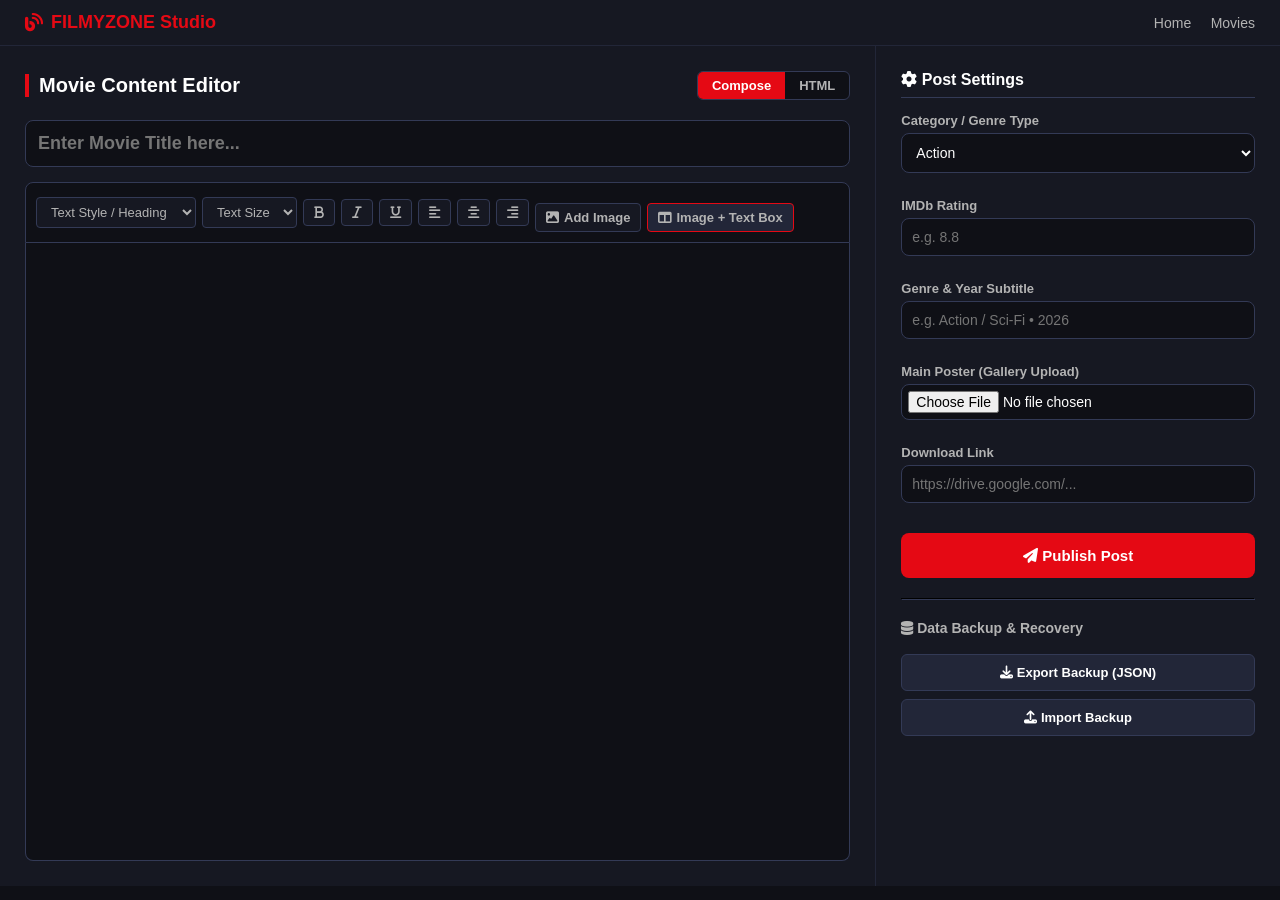
==== frontend/pages/admin.html @ 79d3be0d "Implement data backup and recovery features Added backup and recovery buttons with functionality to " ====
<!DOCTYPE html>
<html lang="en">
<head>
    <meta charset="UTF-8">
    <meta name="viewport" content="width=device-width, initial-scale=1.0">
    <title>Advanced Admin Editor - FILMYZONE</title>
    <link rel="stylesheet" href="../style.css">
    <link rel="stylesheet" href="https://cdnjs.cloudflare.com/ajax/libs/font-awesome/6.4.0/css/all.min.css">
    <style>
        body { background-color: #0f1016; color: #fff; margin: 0; font-family: 'Segoe UI', Tahoma, Geneva, Verdana, sans-serif; }
        
        /* Main Split Layout (~70% and ~30%) */
        .admin-wrapper { display: flex; min-height: calc(100vh - 60px); }
        .editor-container { flex: 7; padding: 25px; background: #161822; border-right: 1px solid #222638; display: flex; flex-direction: column; }
        .sidebar-container { flex: 3; padding: 25px; background: #161822; overflow-y: auto; }
        
        @media(max-width: 900px) {
            .admin-wrapper { flex-direction: column; }
        }

        /* Toolbar styling */
        .toolbar { display: flex; flex-wrap: wrap; gap: 6px; background: #0f1016; padding: 10px; border: 1px solid #333a56; border-radius: 8px 8px 0 0; align-items: center; }
        .toolbar button, .toolbar select, .toolbar label.toolbar-btn { background: #161822; color: #b3b3b3; border: 1px solid #333a56; padding: 6px 10px; border-radius: 4px; cursor: pointer; font-size: 13px; outline: none; display: inline-flex; align-items: center; gap: 5px; }
        .toolbar button:hover, .toolbar select:hover, .toolbar label.toolbar-btn:hover { background: #e50914; color: white; border-color: #e50914; }

        /* Content Editable Area & HTML Textarea */
        .editor-box { flex: 1; min-height: 400px; background: #0f1016; border: 1px solid #333a56; border-top: none; border-radius: 0 0 8px 8px; padding: 15px; color: #fff; outline: none; font-size: 15px; line-height: 1.6; overflow-y: auto; }
        .html-textarea { flex: 1; min-height: 400px; background: #0f1016; border: 1px solid #333a56; border-top: none; border-radius: 0 0 8px 8px; padding: 15px; color: #00ffcc; outline: none; font-size: 14px; font-family: monospace; line-height: 1.6; resize: vertical; display: none; box-sizing: border-box; width: 100%; }

        /* Image Wrapper with Built-in Size Controls */
        .img-wrapper { display: inline-block; margin: 15px 5px; text-align: center; vertical-align: top; max-width: 100%; }
        .img-wrapper img { width: 250px; border-radius: 6px; display: block; border: 2px solid #333a56; }
        .img-controls-bar { background: #222638; padding: 4px 8px; border-radius: 0 0 6px 6px; display: flex; gap: 4px; justify-content: center; border: 1px solid #333a56; border-top: none; }
        .img-controls-bar button { background: #161822; color: #fff; border: 1px solid #333a56; padding: 2px 6px; font-size: 11px; border-radius: 3px; cursor: pointer; }
        .img-controls-bar button:hover { background: #e50914; }

        /* Side by Side Box styling inside editor */
        .side-box-container { display: flex; gap: 15px; align-items: flex-start; margin: 15px 0; background: #10121a; padding: 12px; border: 1px dashed #333a56; border-radius: 8px; position: relative; }
        .side-box-img-area { flex: 1; min-width: 120px; max-width: 180px; text-align: center; }
        .side-box-img-area img { width: 100%; border-radius: 6px; display: block; border: 1px solid #333a56; }
        .side-box-text { flex: 2; outline: none; min-height: 120px; font-size: 14px; }

        /* Sidebar Form Controls */
        .form-control { width: 100%; background: #0f1016; border: 1px solid #333a56; padding: 10px; border-radius: 8px; color: white; outline: none; font-size: 14px; margin-top: 5px; margin-bottom: 15px; box-sizing: border-box; }
        .form-control:focus { border-color: #e50914; }
        label { color: #b3b3b3; font-size: 13px; font-weight: 600; display: block; margin-top: 10px; }
        
        .btn-publish { width: 100%; background: #e50914; color: white; border: none; padding: 14px; border-radius: 8px; font-weight: bold; font-size: 15px; cursor: pointer; margin-top: 15px; }
        .btn-publish:hover { background: #b20710; }
        
        /* Backup Buttons Styling */
        .btn-backup { width: 100%; background: #222638; color: #fff; border: 1px solid #333a56; padding: 10px; border-radius: 6px; font-size: 13px; cursor: pointer; margin-top: 8px; font-weight: 600; }
        .btn-backup:hover { background: #333a56; }

        .preview-img { width: 90px; height: 120px; object-fit: cover; border-radius: 6px; margin-top: 5px; display: none; border: 1px solid #333a56; }
    </style>
</head>
<body>
    <!-- Header Navbar -->
    <header style="display:flex; justify-content:space-between; align-items:center; padding: 12px 25px; background:#161822; border-bottom:1px solid #222638;">
        <div class="logo" style="color:#e50914; font-weight:bold; font-size:18px;"><i class="fa-solid fa-blog"></i> FILMYZONE Studio</div>
        <div>
            <a href="../index.html" style="color:#b3b3b3; text-decoration:none; margin-right:15px; font-size:14px;">Home</a>
            <a href="movies.html" style="color:#b3b3b3; text-decoration:none; font-size:14px;">Movies</a>
        </div>
    </header>

    <!-- Main Split Layout Wrapper -->
    <div class="admin-wrapper">
        
        <!-- LEFT SIDE: ~70% Editor Workspace -->
        <div class="editor-container">
            <div style="display: flex; justify-content: space-between; align-items: center; margin-bottom: 15px;">
                <h2 style="font-size: 20px; margin: 0; border-left: 4px solid #e50914; padding-left: 10px;">Movie Content Editor</h2>
                <!-- Compose / HTML View Toggle Tabs -->
                <div style="display: flex; background: #0f1016; border: 1px solid #333a56; border-radius: 6px; overflow: hidden;">
                    <button type="button" id="tabCompose" onclick="switchView('compose')" style="background: #e50914; color: white; border: none; padding: 6px 14px; font-size: 13px; cursor: pointer; font-weight: 600;">Compose</button>
                    <button type="button" id="tabHtml" onclick="switchView('html')" style="background: transparent; color: #b3b3b3; border: none; padding: 6px 14px; font-size: 13px; cursor: pointer; font-weight: 600;">HTML</button>
                </div>
            </div>
            
            <input type="text" id="postTitle" class="form-control" placeholder="Enter Movie Title here..." style="font-size: 18px; padding: 12px; font-weight: bold;">

            <!-- Advanced Formatting Toolbar -->
            <div id="formattingToolbar" class="toolbar">
                <select onchange="applyHeading(this.value); this.selectedIndex=0;">
                    <option value="">Text Style / Heading</option>
                    <option value="p">Normal Paragraph</option>
                    <option value="H1">Heading 1 (Bada)</option>
                    <option value="H2">Heading 2 (Medium)</option>
                    <option value="H3">Heading 3 (Chhota)</option>
                </select>

                <select onchange="changeTextSize(this.value); this.selectedIndex=0;">
                    <option value="">Text Size</option>
                    <option value="12px">12px</option>
                    <option value="16px">16px</option>
                    <option value="20px">20px</option>
                    <option value="24px">24px</option>
                    <option value="30px">30px</option>
                </select>

                <button type="button" onclick="formatDoc('bold')"><i class="fa-solid fa-bold"></i></button>
                <button type="button" onclick="formatDoc('italic')"><i class="fa-solid fa-italic"></i></button>
                <button type="button" onclick="formatDoc('underline')"><i class="fa-solid fa-underline"></i></button>
                
                <button type="button" onclick="formatDoc('justifyLeft')" title="Align Left"><i class="fa-solid fa-align-left"></i></button>
                <button type="button" onclick="formatDoc('justifyCenter')" title="Align Center"><i class="fa-solid fa-align-center"></i></button>
                <button type="button" onclick="formatDoc('justifyRight')" title="Align Right"><i class="fa-solid fa-align-right"></i></button>

                <label class="toolbar-btn" onclick="saveCurrentSelection()">
                    <i class="fa-solid fa-image"></i> Add Image
                    <input type="file" accept="image/*" style="display:none;" onchange="insertGalleryImage(event)">
                </label>

                <label class="toolbar-btn" style="background: #222638; border-color: #e50914;" onclick="saveCurrentSelection()">
                    <i class="fa-solid fa-columns"></i> Image + Text Box
                    <input type="file" accept="image/*" style="display:none;" onchange="insertSideBox(event)">
                </label>
            </div>

            <!-- Editable Typing Box (Compose View) -->
            <div id="editorContent" class="editor-box" contenteditable="true" placeholder="Yahan movie ki details likhein..." onmouseup="saveCurrentSelection()" onkeyup="saveCurrentSelection()"></div>
            
            <!-- Raw HTML Code Editor (HTML View) -->
            <textarea id="htmlEditor" class="html-textarea" placeholder="HTML code yahan dikhega aur aap edit kar sakte hain..."></textarea>
        </div>

        <!-- RIGHT SIDE: ~30% Sidebar Settings -->
        <div class="sidebar-container">
            <h3 style="font-size: 16px; margin-bottom: 15px; color: #fff; border-bottom: 1px solid #333a56; padding-bottom: 8px;"><i class="fa-solid fa-gear"></i> Post Settings</h3>

            <label>Category / Genre Type</label>
            <select id="movieCategory" class="form-control">
                <option value="action">Action</option>
                <option value="sci-fi">Sci-Fi</option>
                <option value="drama">Drama</option>
                <option value="horror">Horror</option>
            </select>

            <label>IMDb Rating</label>
            <input type="text" id="movieRating" class="form-control" placeholder="e.g. 8.8">

            <label>Genre & Year Subtitle</label>
            <input type="text" id="movieGenre" class="form-control" placeholder="e.g. Action / Sci-Fi • 2026">

            <label>Main Poster (Gallery Upload)</label>
            <input type="file" class="form-control" accept="image/*" onchange="previewMainPoster(event)" style="padding: 6px;">
            <img id="posterPreview" class="preview-img" alt="Poster Preview">
            <input type="hidden" id="moviePosterBase64">

            <label>Download Link</label>
            <input type="url" id="movieLink" class="form-control" placeholder="https://drive.google.com/...">

            <button type="button" class="btn-publish" onclick="publishPost()"><i class="fa-solid fa-paper-plane"></i> Publish Post</button>

            <!-- Data Backup & Recovery Section -->
            <hr style="border-color: #333a56; margin: 20px 0;">
            <h4 style="font-size: 14px; color: #b3b3b3; margin-bottom: 10px;"><i class="fa-solid fa-database"></i> Data Backup & Recovery</h4>
            <button type="button" class="btn-backup" onclick="exportBackup()"><i class="fa-solid fa-download"></i> Export Backup (JSON)</button>
            <button type="button" class="btn-backup" onclick="document.getElementById('importFile').click()"><i class="fa-solid fa-upload"></i> Import Backup</button>
            <input type="file" id="importFile" style="display:none" accept=".json" onchange="importBackup(event)">
        </div>

    </div>

    <script>
        let savedRange = null;
        let currentView = 'compose';

        function switchView(view) {
            const editor = document.getElementById('editorContent');
            const htmlArea = document.getElementById('htmlEditor');
            const toolbar = document.getElementById('formattingToolbar');
            const tabCompose = document.getElementById('tabCompose');
            const tabHtml = document.getElementById('tabHtml');

            if (view === 'html') {
                htmlArea.value = editor.innerHTML;
                editor.style.display = 'none';
                htmlArea.style.display = 'block';
                toolbar.style.display = 'none';
                
                tabHtml.style.background = '#e50914';
                tabHtml.style.color = '#fff';
                tabCompose.style.background = 'transparent';
                tabCompose.style.color = '#b3b3b3';
                currentView = 'html';
            } else {
                editor.innerHTML = htmlArea.value;
                htmlArea.style.display = 'none';
                editor.style.display = 'block';
                toolbar.style.display = 'flex';
                
                tabCompose.style.background = '#e50914';
                tabCompose.style.color = '#fff';
                tabHtml.style.background = 'transparent';
                tabHtml.style.color = '#b3b3b3';
                currentView = 'compose';
            }
        }

        function saveCurrentSelection() {
            if (currentView !== 'compose') return;
            const selection = window.getSelection();
            if (selection.rangeCount > 0) {
                const range = selection.getRangeAt(0);
                if (document.getElementById('editorContent').contains(range.commonAncestorContainer)) {
                    savedRange = range;
                }
            }
        }

        function restoreSelectionAndInsert(htmlString) {
            const editor = document.getElementById('editorContent');
            editor.focus();
            const selection = window.getSelection();
            
            if (savedRange) {
                selection.removeAllRanges();
                selection.addRange(savedRange);
            } else {
                const range = document.createRange();
                range.selectNodeContents(editor);
                range.collapse(false);
                selection.removeAllRanges();
                selection.addRange(range);
            }

            if (document.queryCommandSupported('insertHTML')) {
                document.execCommand('insertHTML', false, htmlString);
            } else {
                const range = selection.getRangeAt(0);
                const el = document.createElement('div');
                el.innerHTML = htmlString;
                const frag = document.createDocumentFragment();
                let node;
                while ((node = el.firstChild)) {
                    frag.appendChild(node);
                }
                range.deleteContents();
                range.insertNode(frag);
            }
            saveCurrentSelection();
        }

        function formatDoc(cmd, value = null) {
            document.execCommand(cmd, false, value);
        }

        function applyHeading(tag) {
            if (!tag) return;
            document.execCommand('formatBlock', false, '<' + tag + '>');
        }

        function changeTextSize(size) {
            if (!size) return;
            const selection = window.getSelection();
            if (!selection.rangeCount) return;
            const range = selection.getRangeAt(0);
            const span = document.createElement('span');
            span.style.fontSize = size;
            try {
                span.appendChild(range.extractContents());
                range.insertNode(span);
                selection.removeAllRanges();
                selection.addRange(range);
            } catch(e) {
                document.execCommand('fontSize', false, '4');
            }
        }

        function insertGalleryImage(event) {
            const file = event.target.files[0];
            if (file) {
                const reader = new FileReader();
                reader.onload = function(e) {
                    const base64 = e.target.result;
                    const wrapperHtml = `
                        <div class="img-wrapper" contenteditable="false">
                            <img src="${base64}" alt="Image">
                            <div class="img-controls-bar">
                                <button type="button" onclick="changeImgSize(this, '150px')">Small</button>
                                <button type="button" onclick="changeImgSize(this, '280px')">Med</button>
                                <button type="button" onclick="changeImgSize(this, '100%')">Full</button>
                                <button type="button" onclick="this.closest('.img-wrapper').remove()" style="color:#ff4d4d;"><i class="fa-solid fa-trash"></i></button>
                            </div>
                        </div><p><br></p>
                    `;
                    restoreSelectionAndInsert(wrapperHtml);
                };
                reader.readAsDataURL(file);
            }
        }

        function changeImgSize(btn, widthVal) {
            const wrapper = btn.closest('.img-wrapper');
            const img = wrapper.querySelector('img');
            if(widthVal === '100%') {
                img.style.width = '100%';
            } else {
                img.style.width = widthVal;
            }
        }

        function insertSideBox(event) {
            const file = event.target.files[0];
            if (file) {
                const reader = new FileReader();
                reader.onload = function(e) {
                    const base64 = e.target.result;
                    const sideBoxHtml = `
                        <div class="side-box-container" contenteditable="false">
                            <div class="side-box-img-area">
                                <img src="${base64}" alt="Movie Poster" style="width: 130px;">
                                <div class="img-controls-bar">
                                    <button type="button" onclick="changeSideBoxImgSize(this, '90px')">S</button>
                                    <button type="button" onclick="changeSideBoxImgSize(this, '130px')">M</button>
                                    <button type="button" onclick="changeSideBoxImgSize(this, '100%')">Full</button>
                                </div>
                            </div>
                            <div class="side-box-text" contenteditable="true">
                                <p><strong>Movie Name:</strong> </p>
                                <p><strong>Release Year:</strong> </p>
                                <p><strong>Genre:</strong> </p>
                            </div>
                            <button type="button" onclick="this.closest('.side-box-container').remove()" style="position: absolute; top: 8px; right: 8px; background: #e50914; color: #fff; border: none; padding: 2px 6px; border-radius: 4px; cursor: pointer; font-size: 11px;"><i class="fa-solid fa-trash"></i></button>
                        </div><p><br></p>
                    `;
                    restoreSelectionAndInsert(sideBoxHtml);
                };
                reader.readAsDataURL(file);
            }
        }

        function changeSideBoxImgSize(btn, widthVal) {
            const container = btn.closest('.side-box-img-area');
            const img = container.querySelector('img');
            img.style.width = widthVal;
        }

        function previewMainPoster(event) {
            const file = event.target.files[0];
            if (file) {
                const reader = new FileReader();
                reader.onload = function(e) {
                    const base64 = e.target.result;
                    document.getElementById('moviePosterBase64').value = base64;
                    const preview = document.getElementById('posterPreview');
                    preview.src = base64;
                    preview.style.display = 'block';
                };
                reader.readAsDataURL(file);
            }
        }

        function publishPost() {
            const title = document.getElementById('postTitle').value;
            const category = document.getElementById('movieCategory').value;
            const rating = document.getElementById('movieRating').value;
            const genre = document.getElementById('movieGenre').value;
            const poster = document.getElementById('moviePosterBase64').value;
            const link = document.getElementById('movieLink').value;
            
            const description = currentView === 'html' 
                ? document.getElementById('htmlEditor').value 
                : document.getElementById('editorContent').innerHTML;

            if (!title || !poster || !link) {
                alert('Kripya Title, Main Poster aur Download Link zaroor bharein!');
                return;
            }

            const movieData = {
                title,
                category,
                rating: rating || '8.0',
                genre: genre || 'Movie • 2026',
                poster,
                link,
                description
            };

            let movies = JSON.parse(localStorage.getItem('filmyzone_movies')) || [];
            movies.push(movieData);
            localStorage.setItem('filmyzone_movies', JSON.stringify(movies));

            alert('Movie post safaltapoorvak publish ho gayi hai!');
            window.location.href = 'movies.html';
        }

        // Export Backup JSON
        function exportBackup() {
            const data = localStorage.getItem('filmyzone_movies') || '[]';
            const blob = new Blob([data], { type: 'application/json' });
            const url = URL.createObjectURL(blob);
            const a = document.createElement('a');
            a.href = url;
            a.download = 'filmyzone_backup.json';
            a.click();
        }

        // Import Backup JSON
        function importBackup(event) {
            const file = event.target.files[0];
            if (file) {
                const reader = new FileReader();
                reader.onload = function(e) {
                    try {
                        JSON.parse(e.target.result);
                        localStorage.setItem('filmyzone_movies', e.target.result);
                        alert('Backup successfully restore ho gaya hai!');
                        location.reload();
                    } catch (err) {
                        alert('Invalid JSON backup file!');
                    }
                };
                reader.readAsText(file);
            }
        }
    </script>
</body>
</html>
---- frontend/style.css ----
* {
    margin: 0;
    padding: 0;
    box-sizing: border-box;
    font-family: 'Segoe UI', Tahoma, Geneva, Verdana, sans-serif;
    scroll-behavior: smooth;
}

body {
    background-color: #0f1016;
    color: #ffffff;
    min-height: 100vh;
    display: flex;
    flex-direction: column;
}

/* Header */
header {
    display: flex;
    justify-content: space-between;
    align-items: center;
    padding: 15px 5%;
    background-color: #161822;
    border-bottom: 1px solid #222638;
    position: sticky;
    top: 0;
    z-index: 100;
}

.logo {
    font-size: 22px;
    font-weight: bold;
    color: #e50914;
    display: flex;
    align-items: center;
    gap: 8px;
}

nav {
    display: flex;
    gap: 25px;
}

nav a {
    text-decoration: none;
    color: #b3b3b3;
    font-weight: 500;
    font-size: 15px;
    transition: color 0.3s;
}

nav a:hover, nav a.active {
    color: #ffffff;
}

.search-box {
    display: flex;
    background: #222638;
    border-radius: 30px;
    overflow: hidden;
    border: 1px solid #333a56;
}

.search-box input {
    background: transparent;
    border: none;
    padding: 8px 12px;
    color: #fff;
    outline: none;
    font-size: 13px;
    width: 150px;
}

.search-box button {
    background: #e50914;
    border: none;
    color: white;
    padding: 0 12px;
    cursor: pointer;
}

.hamburger {
    display: none;
    font-size: 22px;
    cursor: pointer;
    color: white;
}

/* Hero Section */
.hero {
    background: linear-gradient(rgba(15, 16, 22, 0.6), rgba(15, 16, 22, 0.9)), url('https://images.unsplash.com/photo-1489599849927-2ee91cede3ba?auto=format&fit=crop&q=80&w=1600') no-repeat center center/cover;
    padding: 80px 5%;
    text-align: center;
}

.hero-content h1 {
    font-size: 36px;
    margin-bottom: 12px;
}

.hero-content p {
    font-size: 15px;
    color: #b3b3b3;
    max-width: 550px;
    margin: 0 auto 20px auto;
}

.btn-primary {
    background-color: #e50914;
    color: white;
    padding: 10px 25px;
    border-radius: 25px;
    text-decoration: none;
    font-weight: 600;
    display: inline-flex;
    align-items: center;
    gap: 8px;
    border: none;
    cursor: pointer;
    transition: background 0.3s;
}

.btn-primary:hover {
    background-color: #b20710;
}

/* Sections Common */
section {
    padding: 40px 5%;
}

h2 {
    font-size: 24px;
    margin-bottom: 20px;
    border-left: 4px solid #e50914;
    padding-left: 12px;
}

/* Filters */
.filter-buttons {
    display: flex;
    gap: 10px;
    margin-bottom: 25px;
    flex-wrap: wrap;
}

.filter-btn {
    background: #161822;
    border: 1px solid #333a56;
    color: #b3b3b3;
    padding: 6px 16px;
    border-radius: 20px;
    cursor: pointer;
    font-size: 13px;
    transition: all 0.3s;
}

.filter-btn:hover, .filter-btn.active {
    background: #e50914;
    color: white;
    border-color: #e50914;
}

/* Movie Grid */
.movie-grid {
    display: grid;
    grid-template-columns: repeat(auto-fill, minmax(200px, 1fr));
    gap: 20px;
}

.movie-card {
    background: #161822;
    border-radius: 10px;
    overflow: hidden;
    border: 1px solid #222638;
    transition: transform 0.3s;
}

.movie-card:hover {
    transform: translateY(-5px);
}

.movie-poster {
    position: relative;
    height: 260px;
}

.movie-poster img {
    width: 100%;
    height: 100%;
    object-fit: cover;
}

.rating {
    position: absolute;
    top: 8px;
    right: 8px;
    background: rgba(0, 0, 0, 0.75);
    padding: 3px 6px;
    border-radius: 4px;
    font-size: 12px;
    color: #ffc107;
}

.movie-info {
    padding: 12px;
}

.movie-info h3 {
    font-size: 15px;
    margin-bottom: 4px;
    white-space: nowrap;
    overflow: hidden;
    text-overflow: ellipsis;
}

.genre {
    font-size: 11px;
    color: #8c93a8;
    margin-bottom: 12px;
}

.btn-download {
    width: 100%;
    background: #222638;
    color: white;
    border: 1px solid #333a56;
    padding: 8px;
    border-radius: 5px;
    cursor: pointer;
    font-weight: 600;
    font-size: 13px;
    display: flex;
    align-items: center;
    justify-content: center;
    gap: 6px;
    transition: background 0.3s;
}

.btn-download:hover {
    background: #e50914;
}

/* Genres Section */
.genre-grid {
    display: grid;
    grid-template-columns: repeat(auto-fill, minmax(140px, 1fr));
    gap: 15px;
}

.genre-card {
    background: #161822;
    border: 1px solid #333a56;
    padding: 20px;
    border-radius: 10px;
    text-align: center;
    font-weight: 600;
    cursor: pointer;
    display: flex;
    flex-direction: column;
    align-items: center;
    gap: 8px;
    transition: background 0.3s, border-color 0.3s;
}

.genre-card:hover {
    background: #222638;
    border-color: #e50914;
    color: #e50914;
}

/* Contact Section */
.contact-section {
    max-width: 600px;
    margin: 0 auto;
    width: 100%;
}

.contact-form {
    display: flex;
    flex-direction: column;
    gap: 15px;
}

.contact-form input, .contact-form textarea {
    background: #161822;
    border: 1px solid #333a56;
    padding: 12px;
    border-radius: 8px;
    color: white;
    outline: none;
    font-size: 14px;
}

.contact-form input:focus, .contact-form textarea:focus {
    border-color: #e50914;
}

/* Modal */
.modal {
    display: none;
    position: fixed;
    z-index: 1000;
    left: 0;
    top: 0;
    width: 100%;
    height: 100%;
    background-color: rgba(0,0,0,0.8);
    align-items: center;
    justify-content: center;
}

.modal-content {
    background: #161822;
    border: 1px solid #333a56;
    padding: 25px;
    border-radius: 12px;
    width: 90%;
    max-width: 400px;
    position: relative;
    text-align: center;
}

.close-btn {
    position: absolute;
    top: 12px;
    right: 18px;
    font-size: 22px;
    cursor: pointer;
    color: #b3b3b3;
}

.close-btn:hover {
    color: white;
}

.download-options {
    display: flex;
    flex-direction: column;
    gap: 10px;
    margin-top: 15px;
}

.server-btn {
    background: #222638;
    color: white;
    padding: 10px;
    border-radius: 6px;
    text-decoration: none;
    font-weight: 600;
    font-size: 14px;
    border: 1px solid #333a56;
    display: flex;
    align-items: center;
    justify-content: center;
    gap: 8px;
}

.server-btn:hover {
    background: #e50914;
}

/* Footer */
footer {
    background: #161822;
    text-align: center;
    padding: 15px;
    border-top: 1px solid #222638;
    color: #8c93a8;
    font-size: 13px;
    margin-top: auto;
}

/* Responsive Side-by-Side Box Styles for Detail Page */
.side-box-container {
    display: flex;
    gap: 15px;
    align-items: flex-start;
    margin: 15px 0;
    background: #10121a;
    padding: 12px;
    border: 1px solid #333a56;
    border-radius: 8px;
    position: relative;
    box-sizing: border-box;
    width: 100%;
}

.side-box-img-area {
    flex: 1;
    min-width: 120px;
    max-width: 180px;
    text-align: center;
}

.side-box-img-area img {
    width: 100%;
    border-radius: 6px;
    display: block;
    border: 1px solid #333a56;
}

.side-box-text {
    flex: 2;
    outline: none;
    min-height: 120px;
    font-size: 14px;
    word-break: break-word;
}

/* Responsive Menu & Mobile Layout Fixes */
@media (max-width: 768px) {
    nav {
        display: none;
        flex-direction: column;
        position: absolute;
        top: 60px;
        left: 0;
        width: 100%;
        background: #161822;
        padding: 20px;
        border-bottom: 1px solid #222638;
        gap: 15px;
        text-align: center;
    }
    nav.active {
        display: flex;
    }
    .hamburger {
        display: block;
    }
    .search-box input {
        width: 110px;
    }

    /* Automatically stack Side-by-Side Box on mobile screens */
    .side-box-container {
        flex-direction: column;
        align-items: center;
        text-align: center;
    }
    
    .side-box-img-area {
        max-width: 200px;
        width: 100%;
        margin-bottom: 10px;
    }

    .side-box-text {
        width: 100%;
        text-align: left;
    }
}
/* Mobile Sliding Sidebar Drawer Styling */
.mobile-sidebar {
    position: fixed;
    top: 0;
    left: -280px;
    width: 280px;
    height: 100%;
    background: #161822;
    z-index: 1000;
    transition: left 0.3s ease;
    box-shadow: 5px 0 15px rgba(0,0,0,0.6);
    display: flex;
    flex-direction: column;
    border-right: 1px solid #222638;
}

.mobile-sidebar.active {
    left: 0;
}

.sidebar-header {
    display: flex;
    justify-content: space-between;
    align-items: center;
    padding: 20px;
    border-bottom: 1px solid #222638;
}

.close-sidebar {
    font-size: 28px;
    cursor: pointer;
    color: #b3b3b3;
    line-height: 1;
}

.close-sidebar:hover {
    color: #fff;
}

.sidebar-links {
    display: flex;
    flex-direction: column;
    padding: 20px;
    gap: 12px;
}

.sidebar-links a {
    text-decoration: none;
    color: #b3b3b3;
    font-size: 15px;
    font-weight: 500;
    display: flex;
    align-items: center;
    gap: 14px;
    padding: 12px 15px;
    border-radius: 8px;
    transition: background 0.2s, color 0.2s;
}

.sidebar-links a i {
    width: 20px;
    color: #e50914;
}

.sidebar-links a:hover, .sidebar-links a.active {
    background: #222638;
    color: #fff;
}

/* Background Backdrop Overlay */
.sidebar-overlay {
    position: fixed;
    top: 0;
    left: 0;
    width: 100%;
    height: 100%;
    background: rgba(0, 0, 0, 0.7);
    z-index: 999;
    display: none;
    backdrop-filter: blur(2px);
}

.sidebar-overlay.active {
    display: block;
}
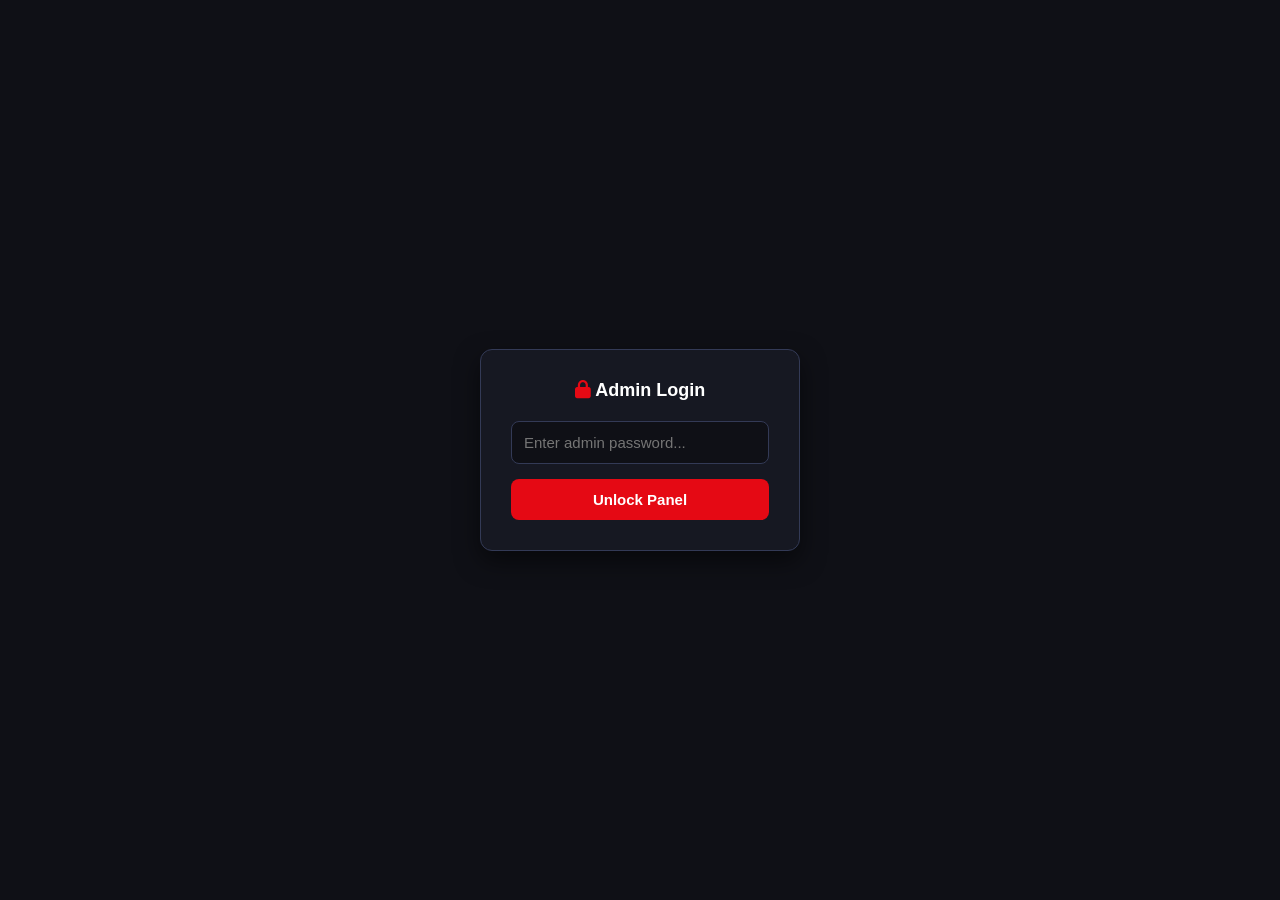
==== commit b11260b0: "Implement password protection for admin panel Added a password protection overlay for admin access a" ====
--- a/frontend/pages/admin.html
+++ b/frontend/pages/admin.html
@@ -3,14 +3,59 @@
 <head>
     <meta charset="UTF-8">
     <meta name="viewport" content="width=device-width, initial-scale=1.0">
-    <title>Advanced Admin Editor - FILMYZONE</title>
+    <title>Secure Admin Panel - FILMYZONE</title>
     <link rel="stylesheet" href="../style.css">
     <link rel="stylesheet" href="https://cdnjs.cloudflare.com/ajax/libs/font-awesome/6.4.0/css/all.min.css">
     <style>
         body { background-color: #0f1016; color: #fff; margin: 0; font-family: 'Segoe UI', Tahoma, Geneva, Verdana, sans-serif; }
         
+        /* Password Lock Overlay */
+        #authOverlay {
+            position: fixed;
+            top: 0; left: 0; width: 100%; height: 100%;
+            background: #0f1016;
+            z-index: 9999;
+            display: flex;
+            justify-content: center;
+            align-items: center;
+        }
+        .auth-box {
+            background: #161822;
+            padding: 30px;
+            border-radius: 12px;
+            border: 1px solid #333a56;
+            width: 320px;
+            text-align: center;
+            box-shadow: 0 10px 25px rgba(0,0,0,0.5);
+        }
+        .auth-box h3 { margin-bottom: 20px; color: #fff; font-size: 18px; }
+        .auth-box input {
+            width: 100%;
+            background: #0f1016;
+            border: 1px solid #333a56;
+            padding: 12px;
+            border-radius: 8px;
+            color: white;
+            outline: none;
+            font-size: 15px;
+            margin-bottom: 15px;
+            box-sizing: border-box;
+        }
+        .auth-box button {
+            width: 100%;
+            background: #e50914;
+            color: white;
+            border: none;
+            padding: 12px;
+            border-radius: 8px;
+            font-weight: bold;
+            cursor: pointer;
+            font-size: 15px;
+        }
+        .auth-box button:hover { background: #b20710; }
+
         /* Main Split Layout (~70% and ~30%) */
-        .admin-wrapper { display: flex; min-height: calc(100vh - 60px); }
+        .admin-wrapper { display: flex; min-height: calc(100vh - 60px); display: none; }
         .editor-container { flex: 7; padding: 25px; background: #161822; border-right: 1px solid #222638; display: flex; flex-direction: column; }
         .sidebar-container { flex: 3; padding: 25px; background: #161822; overflow-y: auto; }
         
@@ -48,7 +93,6 @@
         .btn-publish { width: 100%; background: #e50914; color: white; border: none; padding: 14px; border-radius: 8px; font-weight: bold; font-size: 15px; cursor: pointer; margin-top: 15px; }
         .btn-publish:hover { background: #b20710; }
         
-        /* Backup Buttons Styling */
         .btn-backup { width: 100%; background: #222638; color: #fff; border: 1px solid #333a56; padding: 10px; border-radius: 6px; font-size: 13px; cursor: pointer; margin-top: 8px; font-weight: 600; }
         .btn-backup:hover { background: #333a56; }
 
@@ -56,6 +100,17 @@
     </style>
 </head>
 <body>
+
+    <!-- Password Lock Screen Overlay -->
+    <div id="authOverlay">
+        <div class="auth-box">
+            <h3><i class="fa-solid fa-lock" style="color: #e50914;"></i> Admin Login</h3>
+            <input type="password" id="adminPassInput" placeholder="Enter admin password..." onkeydown="if(event.key === 'Enter') verifyPassword()">
+            <button onclick="verifyPassword()">Unlock Panel</button>
+            <p id="errorMsg" style="color: #ff4d4d; font-size: 12px; margin-top: 10px; display: none;">Galat password! Dubara koshish karein.</p>
+        </div>
+    </div>
+
     <!-- Header Navbar -->
     <header style="display:flex; justify-content:space-between; align-items:center; padding: 12px 25px; background:#161822; border-bottom:1px solid #222638;">
         <div class="logo" style="color:#e50914; font-weight:bold; font-size:18px;"><i class="fa-solid fa-blog"></i> FILMYZONE Studio</div>
@@ -66,7 +121,7 @@
     </header>
 
     <!-- Main Split Layout Wrapper -->
-    <div class="admin-wrapper">
+    <div class="admin-wrapper" id="adminWrapper">
         
         <!-- LEFT SIDE: ~70% Editor Workspace -->
         <div class="editor-container">
@@ -165,6 +220,33 @@
     </div>
 
     <script>
+        // --- PASSWORD PROTECTION CHECK ---
+        const ADMIN_PASSWORD = "admin123"; // Aap yahan apna password change kar sakte hain
+
+        window.addEventListener('DOMContentLoaded', () => {
+            if (sessionStorage.getItem('filmyzone_admin_logged') === 'true') {
+                unlockAdminPanel();
+            }
+        });
+
+        function verifyPassword() {
+            const inputVal = document.getElementById('adminPassInput').value;
+            const errorMsg = document.getElementById('errorMsg');
+
+            if (inputVal === ADMIN_PASSWORD) {
+                sessionStorage.setItem('filmyzone_admin_logged', 'true');
+                unlockAdminPanel();
+            } else {
+                errorMsg.style.display = 'block';
+            }
+        }
+
+        function unlockAdminPanel() {
+            document.getElementById('authOverlay').style.display = 'none';
+            document.getElementById('adminWrapper').style.display = 'flex';
+        }
+
+        // --- EDITOR LOGIC ---
         let savedRange = null;
         let currentView = 'compose';
 
@@ -386,7 +468,7 @@
             localStorage.setItem('filmyzone_movies', JSON.stringify(movies));
 
             alert('Movie post safaltapoorvak publish ho gayi hai!');
-            window.location.href = 'movies.html';
+            window.location.href = '../index.html';
         }
 
         // Export Backup JSON
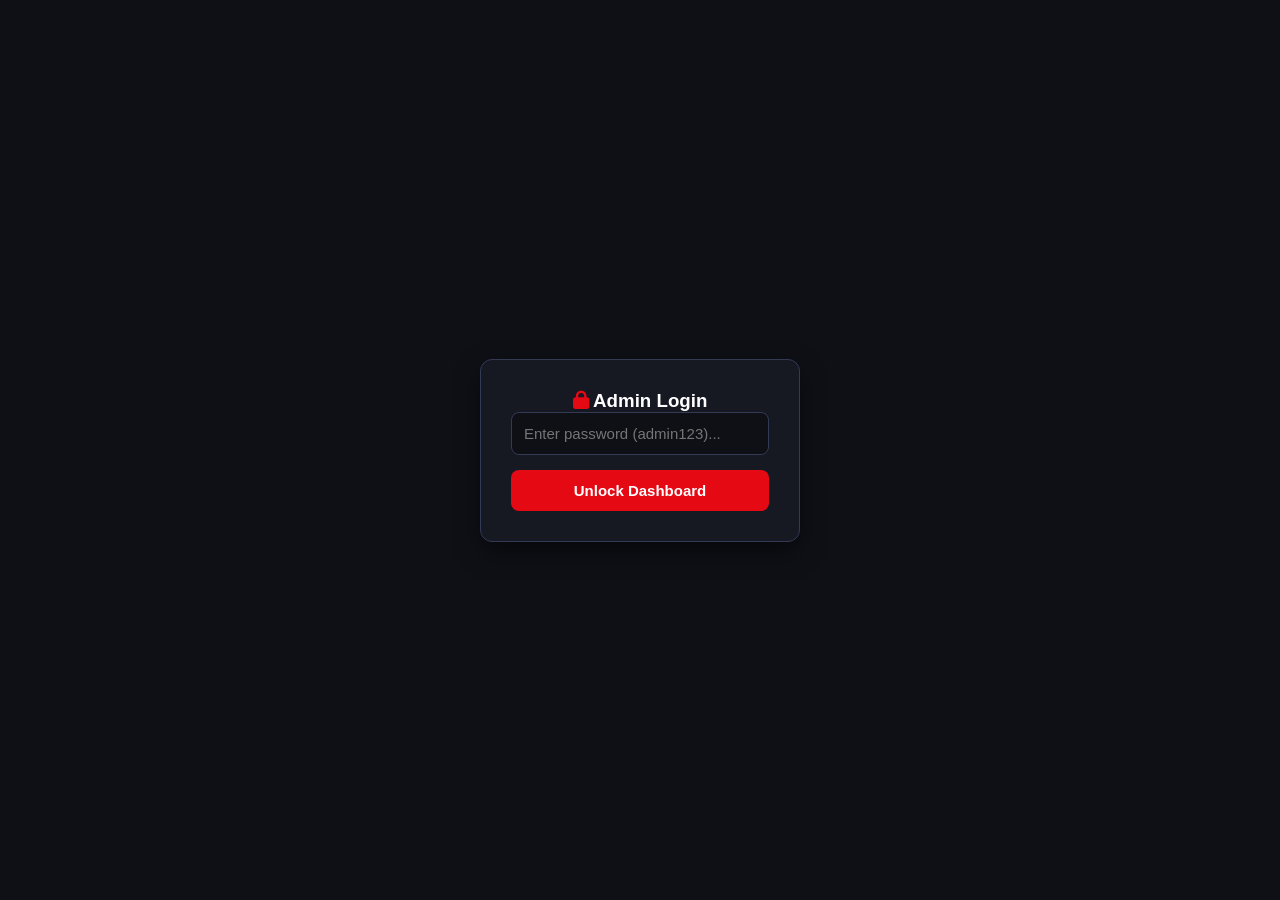
==== commit 24f856a8: "Update admin.html" ====
--- a/frontend/pages/admin.html
+++ b/frontend/pages/admin.html
@@ -3,7 +3,7 @@
 <head>
     <meta charset="UTF-8">
     <meta name="viewport" content="width=device-width, initial-scale=1.0">
-    <title>Secure Admin Panel - FILMYZONE</title>
+    <title>Admin Dashboard - FILMYZONE</title>
     <link rel="stylesheet" href="../style.css">
     <link rel="stylesheet" href="https://cdnjs.cloudflare.com/ajax/libs/font-awesome/6.4.0/css/all.min.css">
     <style>
@@ -11,414 +11,343 @@
         
         /* Password Lock Overlay */
         #authOverlay {
-            position: fixed;
-            top: 0; left: 0; width: 100%; height: 100%;
-            background: #0f1016;
-            z-index: 9999;
-            display: flex;
-            justify-content: center;
-            align-items: center;
+            position: fixed; top: 0; left: 0; width: 100%; height: 100%;
+            background: #0f1016; z-index: 9999;
+            display: flex; justify-content: center; align-items: center;
         }
         .auth-box {
-            background: #161822;
-            padding: 30px;
-            border-radius: 12px;
-            border: 1px solid #333a56;
-            width: 320px;
-            text-align: center;
+            background: #161822; padding: 30px; border-radius: 12px;
+            border: 1px solid #333a56; width: 320px; text-align: center;
             box-shadow: 0 10px 25px rgba(0,0,0,0.5);
         }
-        .auth-box h3 { margin-bottom: 20px; color: #fff; font-size: 18px; }
         .auth-box input {
-            width: 100%;
-            background: #0f1016;
-            border: 1px solid #333a56;
-            padding: 12px;
-            border-radius: 8px;
-            color: white;
-            outline: none;
-            font-size: 15px;
-            margin-bottom: 15px;
-            box-sizing: border-box;
+            width: 100%; background: #0f1016; border: 1px solid #333a56;
+            padding: 12px; border-radius: 8px; color: white; outline: none;
+            font-size: 15px; margin-bottom: 15px; box-sizing: border-box;
         }
         .auth-box button {
-            width: 100%;
-            background: #e50914;
-            color: white;
-            border: none;
-            padding: 12px;
-            border-radius: 8px;
-            font-weight: bold;
-            cursor: pointer;
-            font-size: 15px;
-        }
-        .auth-box button:hover { background: #b20710; }
-
-        /* Main Split Layout (~70% and ~30%) */
-        .admin-wrapper { display: flex; min-height: calc(100vh - 60px); display: none; }
-        .editor-container { flex: 7; padding: 25px; background: #161822; border-right: 1px solid #222638; display: flex; flex-direction: column; }
-        .sidebar-container { flex: 3; padding: 25px; background: #161822; overflow-y: auto; }
-        
-        @media(max-width: 900px) {
-            .admin-wrapper { flex-direction: column; }
-        }
-
-        /* Toolbar styling */
+            width: 100%; background: #e50914; color: white; border: none;
+            padding: 12px; border-radius: 8px; font-weight: bold; cursor: pointer; font-size: 15px;
+        }
+
+        /* Top Header */
+        header { display: flex; justify-content: space-between; align-items: center; padding: 15px 30px; background: #161822; border-bottom: 1px solid #222638; }
+
+        /* Views Container */
+        .dashboard-container { max-width: 1200px; margin: 30px auto; padding: 0 20px; display: none; }
+        .editor-container-main { max-width: 1200px; margin: 30px auto; padding: 0 20px; display: none; }
+
+        /* Stats Grid */
+        .stats-grid { display: grid; grid-template-columns: repeat(auto-fit, minmax(220px, 1fr)); gap: 20px; margin-bottom: 30px; }
+        .stat-card { background: #161822; border: 1px solid #222638; padding: 20px; border-radius: 10px; display: flex; align-items: center; gap: 20px; }
+        .stat-icon { font-size: 30px; color: #e50914; background: rgba(229, 9, 20, 0.1); padding: 15px; border-radius: 8px; }
+        .stat-info h3 { margin: 0; font-size: 22px; color: #fff; }
+        .stat-info p { margin: 5px 0 0; font-size: 13px; color: #b3b3b3; }
+
+        /* Dashboard Actions */
+        .dashboard-header { display: flex; justify-content: space-between; align-items: center; margin-bottom: 20px; flex-wrap: wrap; gap: 15px; }
+        .btn-new { background: #e50914; color: white; border: none; padding: 12px 20px; border-radius: 8px; font-weight: bold; cursor: pointer; display: inline-flex; align-items: center; gap: 8px; font-size: 14px; text-decoration: none; }
+        .btn-new:hover { background: #b20710; }
+
+        /* Posts Table */
+        .posts-table-wrapper { background: #161822; border: 1px solid #222638; border-radius: 10px; overflow-x: auto; }
+        table { width: 100%; border-collapse: collapse; text-align: left; font-size: 14px; }
+        th, td { padding: 15px 20px; border-bottom: 1px solid #222638; }
+        th { color: #b3b3b3; font-weight: 600; background: #10121a; }
+        tr:hover { background: rgba(255,255,255,0.02); }
+        .badge { padding: 4px 10px; border-radius: 20px; font-size: 11px; font-weight: bold; text-transform: uppercase; }
+        .badge-published { background: rgba(0, 255, 128, 0.15); color: #00ff80; }
+        .badge-draft { background: rgba(255, 193, 7, 0.15); color: #ffc107; }
+        .action-btns button { background: none; border: none; color: #b3b3b3; cursor: pointer; font-size: 15px; margin-right: 10px; }
+        .action-btns button:hover { color: #e50914; }
+
+        /* Editor Layout */
+        .admin-flex { display: flex; gap: 25px; }
+        .editor-main { flex: 7; background: #161822; padding: 20px; border-radius: 10px; border: 1px solid #222638; }
+        .editor-sidebar { flex: 3; background: #161822; padding: 20px; border-radius: 10px; border: 1px solid #222638; height: fit-content; }
+        @media(max-width: 900px) { .admin-flex { flex-direction: column; } }
+
+        /* Editor Toolbars & Controls */
         .toolbar { display: flex; flex-wrap: wrap; gap: 6px; background: #0f1016; padding: 10px; border: 1px solid #333a56; border-radius: 8px 8px 0 0; align-items: center; }
-        .toolbar button, .toolbar select, .toolbar label.toolbar-btn { background: #161822; color: #b3b3b3; border: 1px solid #333a56; padding: 6px 10px; border-radius: 4px; cursor: pointer; font-size: 13px; outline: none; display: inline-flex; align-items: center; gap: 5px; }
-        .toolbar button:hover, .toolbar select:hover, .toolbar label.toolbar-btn:hover { background: #e50914; color: white; border-color: #e50914; }
-
-        /* Content Editable Area & HTML Textarea */
-        .editor-box { flex: 1; min-height: 400px; background: #0f1016; border: 1px solid #333a56; border-top: none; border-radius: 0 0 8px 8px; padding: 15px; color: #fff; outline: none; font-size: 15px; line-height: 1.6; overflow-y: auto; }
-        .html-textarea { flex: 1; min-height: 400px; background: #0f1016; border: 1px solid #333a56; border-top: none; border-radius: 0 0 8px 8px; padding: 15px; color: #00ffcc; outline: none; font-size: 14px; font-family: monospace; line-height: 1.6; resize: vertical; display: none; box-sizing: border-box; width: 100%; }
-
-        /* Image Wrapper with Built-in Size Controls */
-        .img-wrapper { display: inline-block; margin: 15px 5px; text-align: center; vertical-align: top; max-width: 100%; }
-        .img-wrapper img { width: 250px; border-radius: 6px; display: block; border: 2px solid #333a56; }
-        .img-controls-bar { background: #222638; padding: 4px 8px; border-radius: 0 0 6px 6px; display: flex; gap: 4px; justify-content: center; border: 1px solid #333a56; border-top: none; }
-        .img-controls-bar button { background: #161822; color: #fff; border: 1px solid #333a56; padding: 2px 6px; font-size: 11px; border-radius: 3px; cursor: pointer; }
-        .img-controls-bar button:hover { background: #e50914; }
-
-        /* Side by Side Box styling inside editor */
-        .side-box-container { display: flex; gap: 15px; align-items: flex-start; margin: 15px 0; background: #10121a; padding: 12px; border: 1px dashed #333a56; border-radius: 8px; position: relative; }
-        .side-box-img-area { flex: 1; min-width: 120px; max-width: 180px; text-align: center; }
-        .side-box-img-area img { width: 100%; border-radius: 6px; display: block; border: 1px solid #333a56; }
-        .side-box-text { flex: 2; outline: none; min-height: 120px; font-size: 14px; }
-
-        /* Sidebar Form Controls */
+        .toolbar button, .toolbar select, .toolbar label.toolbar-btn { background: #161822; color: #b3b3b3; border: 1px solid #333a56; padding: 6px 10px; border-radius: 4px; cursor: pointer; font-size: 13px; }
+        .toolbar button:hover { background: #e50914; color: white; }
+        .editor-box { min-height: 350px; background: #0f1016; border: 1px solid #333a56; border-top: none; border-radius: 0 0 8px 8px; padding: 15px; color: #fff; outline: none; font-size: 15px; line-height: 1.6; }
         .form-control { width: 100%; background: #0f1016; border: 1px solid #333a56; padding: 10px; border-radius: 8px; color: white; outline: none; font-size: 14px; margin-top: 5px; margin-bottom: 15px; box-sizing: border-box; }
-        .form-control:focus { border-color: #e50914; }
         label { color: #b3b3b3; font-size: 13px; font-weight: 600; display: block; margin-top: 10px; }
-        
-        .btn-publish { width: 100%; background: #e50914; color: white; border: none; padding: 14px; border-radius: 8px; font-weight: bold; font-size: 15px; cursor: pointer; margin-top: 15px; }
-        .btn-publish:hover { background: #b20710; }
-        
-        .btn-backup { width: 100%; background: #222638; color: #fff; border: 1px solid #333a56; padding: 10px; border-radius: 6px; font-size: 13px; cursor: pointer; margin-top: 8px; font-weight: 600; }
-        .btn-backup:hover { background: #333a56; }
-
         .preview-img { width: 90px; height: 120px; object-fit: cover; border-radius: 6px; margin-top: 5px; display: none; border: 1px solid #333a56; }
     </style>
 </head>
 <body>
 
-    <!-- Password Lock Screen Overlay -->
+    <!-- Password Lock Overlay -->
     <div id="authOverlay">
         <div class="auth-box">
             <h3><i class="fa-solid fa-lock" style="color: #e50914;"></i> Admin Login</h3>
-            <input type="password" id="adminPassInput" placeholder="Enter admin password..." onkeydown="if(event.key === 'Enter') verifyPassword()">
-            <button onclick="verifyPassword()">Unlock Panel</button>
-            <p id="errorMsg" style="color: #ff4d4d; font-size: 12px; margin-top: 10px; display: none;">Galat password! Dubara koshish karein.</p>
+            <input type="password" id="adminPassInput" placeholder="Enter password (admin123)..." onkeydown="if(event.key === 'Enter') verifyPassword()">
+            <button onclick="verifyPassword()">Unlock Dashboard</button>
+            <p id="errorMsg" style="color: #ff4d4d; font-size: 12px; margin-top: 10px; display: none;">Galat password!</p>
         </div>
     </div>
 
-    <!-- Header Navbar -->
-    <header style="display:flex; justify-content:space-between; align-items:center; padding: 12px 25px; background:#161822; border-bottom:1px solid #222638;">
+    <!-- Header -->
+    <header>
         <div class="logo" style="color:#e50914; font-weight:bold; font-size:18px;"><i class="fa-solid fa-blog"></i> FILMYZONE Studio</div>
         <div>
-            <a href="../index.html" style="color:#b3b3b3; text-decoration:none; margin-right:15px; font-size:14px;">Home</a>
-            <a href="movies.html" style="color:#b3b3b3; text-decoration:none; font-size:14px;">Movies</a>
+            <a href="../index.html" style="color:#b3b3b3; text-decoration:none; margin-right:15px; font-size:14px;"><i class="fa-solid fa-globe"></i> Visit Site</a>
+            <a href="#" onclick="logout()" style="color:#e50914; text-decoration:none; font-size:14px;"><i class="fa-solid fa-right-from-bracket"></i> Logout</a>
         </div>
     </header>
 
-    <!-- Main Split Layout Wrapper -->
-    <div class="admin-wrapper" id="adminWrapper">
-        
-        <!-- LEFT SIDE: ~70% Editor Workspace -->
-        <div class="editor-container">
-            <div style="display: flex; justify-content: space-between; align-items: center; margin-bottom: 15px;">
-                <h2 style="font-size: 20px; margin: 0; border-left: 4px solid #e50914; padding-left: 10px;">Movie Content Editor</h2>
-                <!-- Compose / HTML View Toggle Tabs -->
-                <div style="display: flex; background: #0f1016; border: 1px solid #333a56; border-radius: 6px; overflow: hidden;">
-                    <button type="button" id="tabCompose" onclick="switchView('compose')" style="background: #e50914; color: white; border: none; padding: 6px 14px; font-size: 13px; cursor: pointer; font-weight: 600;">Compose</button>
-                    <button type="button" id="tabHtml" onclick="switchView('html')" style="background: transparent; color: #b3b3b3; border: none; padding: 6px 14px; font-size: 13px; cursor: pointer; font-weight: 600;">HTML</button>
+    <!-- VIEW 1: DASHBOARD HOME (Stats + Post List) -->
+    <div class="dashboard-container" id="dashboardView">
+        <div class="dashboard-header">
+            <div>
+                <h2 style="margin:0; font-size:22px;">Dashboard Overview</h2>
+                <p style="color:#b3b3b3; font-size:13px; margin:5px 0 0;">Manage your movie posts, drafts and analytics.</p>
+            </div>
+            <button class="btn-new" onclick="openEditorForNew()"><i class="fa-solid fa-plus"></i> Add New Post</button>
+        </div>
+
+        <!-- Stats Cards -->
+        <div class="stats-grid">
+            <div class="stat-card">
+                <div class="stat-icon"><i class="fa-solid fa-film"></i></div>
+                <div class="stat-info">
+                    <h3 id="statTotalPosts">0</h3>
+                    <p>Total Posts</p>
                 </div>
             </div>
-            
-            <input type="text" id="postTitle" class="form-control" placeholder="Enter Movie Title here..." style="font-size: 18px; padding: 12px; font-weight: bold;">
-
-            <!-- Advanced Formatting Toolbar -->
-            <div id="formattingToolbar" class="toolbar">
-                <select onchange="applyHeading(this.value); this.selectedIndex=0;">
-                    <option value="">Text Style / Heading</option>
-                    <option value="p">Normal Paragraph</option>
-                    <option value="H1">Heading 1 (Bada)</option>
-                    <option value="H2">Heading 2 (Medium)</option>
-                    <option value="H3">Heading 3 (Chhota)</option>
+            <div class="stat-card">
+                <div class="stat-icon"><i class="fa-solid fa-eye"></i></div>
+                <div class="stat-info">
+                    <h3 id="statTotalViews">0</h3>
+                    <p>Total Views</p>
+                </div>
+            </div>
+            <div class="stat-card">
+                <div class="stat-icon"><i class="fa-solid fa-circle-check"></i></div>
+                <div class="stat-info">
+                    <h3 id="statPublished">0</h3>
+                    <p>Published</p>
+                </div>
+            </div>
+            <div class="stat-card">
+                <div class="stat-icon"><i class="fa-solid fa-file-pen"></i></div>
+                <div class="stat-info">
+                    <h3 id="statDrafts">0</h3>
+                    <p>Drafts</p>
+                </div>
+            </div>
+        </div>
+
+        <!-- Posts Table -->
+        <div class="posts-table-wrapper">
+            <table>
+                <thead>
+                    <tr>
+                        <th>Movie Title</th>
+                        <th>Category</th>
+                        <th>Status</th>
+                        <th>Views</th>
+                        <th>Actions</th>
+                    </tr>
+                </thead>
+                <tbody id="postsTableBody">
+                    <!-- Dynamic Rows -->
+                </tbody>
+            </table>
+        </div>
+    </div>
+
+    <!-- VIEW 2: EDITOR SECTION (Hidden by default, opens on + click) -->
+    <div class="editor-container-main" id="editorView">
+        <div style="margin-bottom: 20px; display: flex; justify-content: space-between; align-items: center;">
+            <button onclick="backToDashboard()" style="background: #222638; color: #fff; border: 1px solid #333a56; padding: 8px 15px; border-radius: 6px; cursor: pointer; font-size: 13px;"><i class="fa-solid fa-arrow-left"></i> Back to Dashboard</button>
+            <h2 id="editorHeading" style="margin:0; font-size: 18px; color: #e50914;">Create New Post</h2>
+        </div>
+
+        <input type="hidden" id="editIndex" value="-1">
+
+        <div class="admin-flex">
+            <!-- Left Editor -->
+            <div class="editor-main">
+                <input type="text" id="postTitle" class="form-control" placeholder="Enter Movie Title..." style="font-size: 18px; padding: 12px; font-weight: bold;">
+                
+                <div class="toolbar">
+                    <select onchange="formatDoc('formatBlock', this.value); this.selectedIndex=0;">
+                        <option value="">Heading</option>
+                        <option value="H1">H1</option>
+                        <option value="H2">H2</option>
+                        <option value="H3">H3</option>
+                    </select>
+                    <button type="button" onclick="formatDoc('bold')"><i class="fa-solid fa-bold"></i></button>
+                    <button type="button" onclick="formatDoc('italic')"><i class="fa-solid fa-italic"></i></button>
+                    <button type="button" onclick="formatDoc('underline')"><i class="fa-solid fa-underline"></i></button>
+                </div>
+                <div id="editorContent" class="editor-box" contenteditable="true" placeholder="Type movie details here..."></div>
+            </div>
+
+            <!-- Right Settings Sidebar -->
+            <div class="editor-sidebar">
+                <h3 style="font-size: 15px; margin-top:0; border-bottom: 1px solid #333a56; padding-bottom: 8px;"><i class="fa-solid fa-gear"></i> Settings</h3>
+
+                <label>Post Status</label>
+                <select id="postStatus" class="form-control">
+                    <option value="published">Publish (Live)</option>
+                    <option value="draft">Save as Draft</option>
                 </select>
 
-                <select onchange="changeTextSize(this.value); this.selectedIndex=0;">
-                    <option value="">Text Size</option>
-                    <option value="12px">12px</option>
-                    <option value="16px">16px</option>
-                    <option value="20px">20px</option>
-                    <option value="24px">24px</option>
-                    <option value="30px">30px</option>
+                <label>Category</label>
+                <select id="movieCategory" class="form-control">
+                    <option value="action">Action</option>
+                    <option value="sci-fi">Sci-Fi</option>
+                    <option value="drama">Drama</option>
+                    <option value="horror">Horror</option>
                 </select>
 
-                <button type="button" onclick="formatDoc('bold')"><i class="fa-solid fa-bold"></i></button>
-                <button type="button" onclick="formatDoc('italic')"><i class="fa-solid fa-italic"></i></button>
-                <button type="button" onclick="formatDoc('underline')"><i class="fa-solid fa-underline"></i></button>
-                
-                <button type="button" onclick="formatDoc('justifyLeft')" title="Align Left"><i class="fa-solid fa-align-left"></i></button>
-                <button type="button" onclick="formatDoc('justifyCenter')" title="Align Center"><i class="fa-solid fa-align-center"></i></button>
-                <button type="button" onclick="formatDoc('justifyRight')" title="Align Right"><i class="fa-solid fa-align-right"></i></button>
-
-                <label class="toolbar-btn" onclick="saveCurrentSelection()">
-                    <i class="fa-solid fa-image"></i> Add Image
-                    <input type="file" accept="image/*" style="display:none;" onchange="insertGalleryImage(event)">
-                </label>
-
-                <label class="toolbar-btn" style="background: #222638; border-color: #e50914;" onclick="saveCurrentSelection()">
-                    <i class="fa-solid fa-columns"></i> Image + Text Box
-                    <input type="file" accept="image/*" style="display:none;" onchange="insertSideBox(event)">
-                </label>
-            </div>
-
-            <!-- Editable Typing Box (Compose View) -->
-            <div id="editorContent" class="editor-box" contenteditable="true" placeholder="Yahan movie ki details likhein..." onmouseup="saveCurrentSelection()" onkeyup="saveCurrentSelection()"></div>
-            
-            <!-- Raw HTML Code Editor (HTML View) -->
-            <textarea id="htmlEditor" class="html-textarea" placeholder="HTML code yahan dikhega aur aap edit kar sakte hain..."></textarea>
-        </div>
-
-        <!-- RIGHT SIDE: ~30% Sidebar Settings -->
-        <div class="sidebar-container">
-            <h3 style="font-size: 16px; margin-bottom: 15px; color: #fff; border-bottom: 1px solid #333a56; padding-bottom: 8px;"><i class="fa-solid fa-gear"></i> Post Settings</h3>
-
-            <label>Category / Genre Type</label>
-            <select id="movieCategory" class="form-control">
-                <option value="action">Action</option>
-                <option value="sci-fi">Sci-Fi</option>
-                <option value="drama">Drama</option>
-                <option value="horror">Horror</option>
-            </select>
-
-            <label>IMDb Rating</label>
-            <input type="text" id="movieRating" class="form-control" placeholder="e.g. 8.8">
-
-            <label>Genre & Year Subtitle</label>
-            <input type="text" id="movieGenre" class="form-control" placeholder="e.g. Action / Sci-Fi • 2026">
-
-            <label>Main Poster (Gallery Upload)</label>
-            <input type="file" class="form-control" accept="image/*" onchange="previewMainPoster(event)" style="padding: 6px;">
-            <img id="posterPreview" class="preview-img" alt="Poster Preview">
-            <input type="hidden" id="moviePosterBase64">
-
-            <label>Download Link</label>
-            <input type="url" id="movieLink" class="form-control" placeholder="https://drive.google.com/...">
-
-            <button type="button" class="btn-publish" onclick="publishPost()"><i class="fa-solid fa-paper-plane"></i> Publish Post</button>
-
-            <!-- Data Backup & Recovery Section -->
-            <hr style="border-color: #333a56; margin: 20px 0;">
-            <h4 style="font-size: 14px; color: #b3b3b3; margin-bottom: 10px;"><i class="fa-solid fa-database"></i> Data Backup & Recovery</h4>
-            <button type="button" class="btn-backup" onclick="exportBackup()"><i class="fa-solid fa-download"></i> Export Backup (JSON)</button>
-            <button type="button" class="btn-backup" onclick="document.getElementById('importFile').click()"><i class="fa-solid fa-upload"></i> Import Backup</button>
-            <input type="file" id="importFile" style="display:none" accept=".json" onchange="importBackup(event)">
-        </div>
-
+                <label>IMDb Rating</label>
+                <input type="text" id="movieRating" class="form-control" value="8.8">
+
+                <label>Genre & Year</label>
+                <input type="text" id="movieGenre" class="form-control" value="Action • 2026">
+
+                <label>Main Poster</label>
+                <input type="file" class="form-control" accept="image/*" onchange="previewMainPoster(event)" style="padding: 5px;">
+                <img id="posterPreview" class="preview-img" alt="Preview">
+                <input type="hidden" id="moviePosterBase64">
+
+                <label>Download Link</label>
+                <input type="url" id="movieLink" class="form-control" placeholder="https://...">
+
+                <button type="button" onclick="savePost()" style="width:100%; background:#e50914; color:white; border:none; padding:12px; border-radius:8px; font-weight:bold; cursor:pointer; margin-top:15px;"><i class="fa-solid fa-save"></i> Save Post</button>
+            </div>
+        </div>
     </div>
 
     <script>
-        // --- PASSWORD PROTECTION CHECK ---
-        const ADMIN_PASSWORD = "admin123"; // Aap yahan apna password change kar sakte hain
+        const ADMIN_PASSWORD = "admin123";
 
         window.addEventListener('DOMContentLoaded', () => {
             if (sessionStorage.getItem('filmyzone_admin_logged') === 'true') {
-                unlockAdminPanel();
+                unlockDashboard();
             }
         });
 
         function verifyPassword() {
             const inputVal = document.getElementById('adminPassInput').value;
-            const errorMsg = document.getElementById('errorMsg');
-
             if (inputVal === ADMIN_PASSWORD) {
                 sessionStorage.setItem('filmyzone_admin_logged', 'true');
-                unlockAdminPanel();
+                unlockDashboard();
             } else {
-                errorMsg.style.display = 'block';
-            }
-        }
-
-        function unlockAdminPanel() {
+                document.getElementById('errorMsg').style.display = 'block';
+            }
+        }
+
+        function unlockDashboard() {
             document.getElementById('authOverlay').style.display = 'none';
-            document.getElementById('adminWrapper').style.display = 'flex';
-        }
-
-        // --- EDITOR LOGIC ---
-        let savedRange = null;
-        let currentView = 'compose';
-
-        function switchView(view) {
-            const editor = document.getElementById('editorContent');
-            const htmlArea = document.getElementById('htmlEditor');
-            const toolbar = document.getElementById('formattingToolbar');
-            const tabCompose = document.getElementById('tabCompose');
-            const tabHtml = document.getElementById('tabHtml');
-
-            if (view === 'html') {
-                htmlArea.value = editor.innerHTML;
-                editor.style.display = 'none';
-                htmlArea.style.display = 'block';
-                toolbar.style.display = 'none';
-                
-                tabHtml.style.background = '#e50914';
-                tabHtml.style.color = '#fff';
-                tabCompose.style.background = 'transparent';
-                tabCompose.style.color = '#b3b3b3';
-                currentView = 'html';
+            document.getElementById('dashboardView').style.display = 'block';
+            loadDashboardData();
+        }
+
+        function logout() {
+            sessionStorage.removeItem('filmyzone_admin_logged');
+            location.reload();
+        }
+
+        function loadDashboardData() {
+            const movies = JSON.parse(localStorage.getItem('filmyzone_movies')) || [];
+            const tbody = document.getElementById('postsTableBody');
+            
+            let totalViews = 0;
+            let publishedCount = 0;
+            let draftCount = 0;
+
+            if (movies.length === 0) {
+                tbody.innerHTML = `<tr><td colspan="5" style="text-align:center; color:#b3b3b3;">No posts found. Click "+ Add New Post" to start.</td></tr>`;
             } else {
-                editor.innerHTML = htmlArea.value;
-                htmlArea.style.display = 'none';
-                editor.style.display = 'block';
-                toolbar.style.display = 'flex';
-                
-                tabCompose.style.background = '#e50914';
-                tabCompose.style.color = '#fff';
-                tabHtml.style.background = 'transparent';
-                tabHtml.style.color = '#b3b3b3';
-                currentView = 'compose';
-            }
-        }
-
-        function saveCurrentSelection() {
-            if (currentView !== 'compose') return;
-            const selection = window.getSelection();
-            if (selection.rangeCount > 0) {
-                const range = selection.getRangeAt(0);
-                if (document.getElementById('editorContent').contains(range.commonAncestorContainer)) {
-                    savedRange = range;
-                }
-            }
-        }
-
-        function restoreSelectionAndInsert(htmlString) {
-            const editor = document.getElementById('editorContent');
-            editor.focus();
-            const selection = window.getSelection();
+                tbody.innerHTML = movies.map((m, index) => {
+                    const views = m.views || 0;
+                    totalViews += views;
+                    const status = m.status || 'published';
+                    if (status === 'published') publishedCount++;
+                    else draftCount++;
+
+                    return `
+                        <tr>
+                            <td style="font-weight:600; color:#fff;">${m.title}</td>
+                            <td style="text-transform:capitalize;">${m.category || 'action'}</td>
+                            <td><span class="badge badge-${status}">${status}</span></td>
+                            <td><i class="fa-solid fa-eye" style="color:#e50914; margin-right:5px;"></i> ${views}</td>
+                            <td class="action-btns">
+                                <button onclick="editPost(${index})" title="Edit"><i class="fa-solid fa-pen-to-square"></i></button>
+                                <button onclick="deletePost(${index})" title="Delete" style="color:#ff4d4d;"><i class="fa-solid fa-trash"></i></button>
+                            </td>
+                        </tr>
+                    `;
+                }).join('');
+            }
+
+            document.getElementById('statTotalPosts').textContent = movies.length;
+            document.getElementById('statTotalViews').textContent = totalViews;
+            document.getElementById('statPublished').textContent = publishedCount;
+            document.getElementById('statDrafts').textContent = draftCount;
+        }
+
+        function openEditorForNew() {
+            document.getElementById('dashboardView').style.display = 'none';
+            document.getElementById('editorView').style.display = 'block';
+            document.getElementById('editorHeading').textContent = "Create New Post";
+            document.getElementById('editIndex').value = -1;
+
+            document.getElementById('postTitle').value = '';
+            document.getElementById('editorContent').innerHTML = '';
+            document.getElementById('movieRating').value = '8.8';
+            document.getElementById('movieGenre').value = 'Action • 2026';
+            document.getElementById('movieLink').value = '';
+            document.getElementById('moviePosterBase64').value = '';
+            document.getElementById('posterPreview').style.display = 'none';
+            document.getElementById('postStatus').value = 'published';
+        }
+
+        function editPost(index) {
+            const movies = JSON.parse(localStorage.getItem('filmyzone_movies')) || [];
+            const m = movies[index];
+            if (!m) return;
+
+            document.getElementById('dashboardView').style.display = 'none';
+            document.getElementById('editorView').style.display = 'block';
+            document.getElementById('editorHeading').textContent = "Edit Post";
+            document.getElementById('editIndex').value = index;
+
+            document.getElementById('postTitle').value = m.title;
+            document.getElementById('editorContent').innerHTML = m.description || '';
+            document.getElementById('movieCategory').value = m.category || 'action';
+            document.getElementById('movieRating').value = m.rating || '8.8';
+            document.getElementById('movieGenre').value = m.genre || '';
+            document.getElementById('movieLink').value = m.link || '';
+            document.getElementById('postStatus').value = m.status || 'published';
             
-            if (savedRange) {
-                selection.removeAllRanges();
-                selection.addRange(savedRange);
-            } else {
-                const range = document.createRange();
-                range.selectNodeContents(editor);
-                range.collapse(false);
-                selection.removeAllRanges();
-                selection.addRange(range);
-            }
-
-            if (document.queryCommandSupported('insertHTML')) {
-                document.execCommand('insertHTML', false, htmlString);
-            } else {
-                const range = selection.getRangeAt(0);
-                const el = document.createElement('div');
-                el.innerHTML = htmlString;
-                const frag = document.createDocumentFragment();
-                let node;
-                while ((node = el.firstChild)) {
-                    frag.appendChild(node);
-                }
-                range.deleteContents();
-                range.insertNode(frag);
-            }
-            saveCurrentSelection();
-        }
-
-        function formatDoc(cmd, value = null) {
-            document.execCommand(cmd, false, value);
-        }
-
-        function applyHeading(tag) {
-            if (!tag) return;
-            document.execCommand('formatBlock', false, '<' + tag + '>');
-        }
-
-        function changeTextSize(size) {
-            if (!size) return;
-            const selection = window.getSelection();
-            if (!selection.rangeCount) return;
-            const range = selection.getRangeAt(0);
-            const span = document.createElement('span');
-            span.style.fontSize = size;
-            try {
-                span.appendChild(range.extractContents());
-                range.insertNode(span);
-                selection.removeAllRanges();
-                selection.addRange(range);
-            } catch(e) {
-                document.execCommand('fontSize', false, '4');
-            }
-        }
-
-        function insertGalleryImage(event) {
-            const file = event.target.files[0];
-            if (file) {
-                const reader = new FileReader();
-                reader.onload = function(e) {
-                    const base64 = e.target.result;
-                    const wrapperHtml = `
-                        <div class="img-wrapper" contenteditable="false">
-                            <img src="${base64}" alt="Image">
-                            <div class="img-controls-bar">
-                                <button type="button" onclick="changeImgSize(this, '150px')">Small</button>
-                                <button type="button" onclick="changeImgSize(this, '280px')">Med</button>
-                                <button type="button" onclick="changeImgSize(this, '100%')">Full</button>
-                                <button type="button" onclick="this.closest('.img-wrapper').remove()" style="color:#ff4d4d;"><i class="fa-solid fa-trash"></i></button>
-                            </div>
-                        </div><p><br></p>
-                    `;
-                    restoreSelectionAndInsert(wrapperHtml);
-                };
-                reader.readAsDataURL(file);
-            }
-        }
-
-        function changeImgSize(btn, widthVal) {
-            const wrapper = btn.closest('.img-wrapper');
-            const img = wrapper.querySelector('img');
-            if(widthVal === '100%') {
-                img.style.width = '100%';
-            } else {
-                img.style.width = widthVal;
-            }
-        }
-
-        function insertSideBox(event) {
-            const file = event.target.files[0];
-            if (file) {
-                const reader = new FileReader();
-                reader.onload = function(e) {
-                    const base64 = e.target.result;
-                    const sideBoxHtml = `
-                        <div class="side-box-container" contenteditable="false">
-                            <div class="side-box-img-area">
-                                <img src="${base64}" alt="Movie Poster" style="width: 130px;">
-                                <div class="img-controls-bar">
-                                    <button type="button" onclick="changeSideBoxImgSize(this, '90px')">S</button>
-                                    <button type="button" onclick="changeSideBoxImgSize(this, '130px')">M</button>
-                                    <button type="button" onclick="changeSideBoxImgSize(this, '100%')">Full</button>
-                                </div>
-                            </div>
-                            <div class="side-box-text" contenteditable="true">
-                                <p><strong>Movie Name:</strong> </p>
-                                <p><strong>Release Year:</strong> </p>
-                                <p><strong>Genre:</strong> </p>
-                            </div>
-                            <button type="button" onclick="this.closest('.side-box-container').remove()" style="position: absolute; top: 8px; right: 8px; background: #e50914; color: #fff; border: none; padding: 2px 6px; border-radius: 4px; cursor: pointer; font-size: 11px;"><i class="fa-solid fa-trash"></i></button>
-                        </div><p><br></p>
-                    `;
-                    restoreSelectionAndInsert(sideBoxHtml);
-                };
-                reader.readAsDataURL(file);
-            }
-        }
-
-        function changeSideBoxImgSize(btn, widthVal) {
-            const container = btn.closest('.side-box-img-area');
-            const img = container.querySelector('img');
-            img.style.width = widthVal;
+            if (m.poster) {
+                document.getElementById('moviePosterBase64').value = m.poster;
+                const prev = document.getElementById('posterPreview');
+                prev.src = m.poster;
+                prev.style.display = 'block';
+            }
+        }
+
+        function backToDashboard() {
+            document.getElementById('editorView').style.display = 'none';
+            document.getElementById('dashboardView').style.display = 'block';
+            loadDashboardData();
+        }
+
+        function deletePost(index) {
+            if (confirm('Kya aap is post ko delete karna chahte hain?')) {
+                let movies = JSON.parse(localStorage.getItem('filmyzone_movies')) || [];
+                movies.splice(index, 1);
+                localStorage.setItem('filmyzone_movies', JSON.stringify(movies));
+                loadDashboardData();
+            }
         }
 
         function previewMainPoster(event) {
@@ -426,79 +355,54 @@
             if (file) {
                 const reader = new FileReader();
                 reader.onload = function(e) {
-                    const base64 = e.target.result;
-                    document.getElementById('moviePosterBase64').value = base64;
-                    const preview = document.getElementById('posterPreview');
-                    preview.src = base64;
-                    preview.style.display = 'block';
+                    document.getElementById('moviePosterBase64').value = e.target.result;
+                    const prev = document.getElementById('posterPreview');
+                    prev.src = e.target.result;
+                    prev.style.display = 'block';
                 };
                 reader.readAsDataURL(file);
             }
         }
 
-        function publishPost() {
+        function savePost() {
             const title = document.getElementById('postTitle').value;
+            const description = document.getElementById('editorContent').innerHTML;
             const category = document.getElementById('movieCategory').value;
             const rating = document.getElementById('movieRating').value;
             const genre = document.getElementById('movieGenre').value;
             const poster = document.getElementById('moviePosterBase64').value;
             const link = document.getElementById('movieLink').value;
-            
-            const description = currentView === 'html' 
-                ? document.getElementById('htmlEditor').value 
-                : document.getElementById('editorContent').innerHTML;
-
-            if (!title || !poster || !link) {
-                alert('Kripya Title, Main Poster aur Download Link zaroor bharein!');
+            const status = document.getElementById('postStatus').value;
+            const editIndex = parseInt(document.getElementById('editIndex').value);
+
+            if (!title || !link) {
+                alert('Title aur Download Link zaroor bharein!');
                 return;
             }
 
-            const movieData = {
-                title,
-                category,
-                rating: rating || '8.0',
-                genre: genre || 'Movie • 2026',
-                poster,
-                link,
-                description
-            };
-
             let movies = JSON.parse(localStorage.getItem('filmyzone_movies')) || [];
-            movies.push(movieData);
+
+            if (editIndex >= 0) {
+                // Update existing
+                movies[editIndex] = {
+                    ...movies[editIndex],
+                    title, description, category, rating, genre, poster: poster || movies[editIndex].poster, link, status
+                };
+            } else {
+                // Create new with initial views = 0
+                const newPost = {
+                    title, description, category, rating, genre, poster: poster || 'https://via.placeholder.com/250x350', link, status, views: 0
+                };
+                movies.push(newPost);
+            }
+
             localStorage.setItem('filmyzone_movies', JSON.stringify(movies));
-
-            alert('Movie post safaltapoorvak publish ho gayi hai!');
-            window.location.href = '../index.html';
-        }
-
-        // Export Backup JSON
-        function exportBackup() {
-            const data = localStorage.getItem('filmyzone_movies') || '[]';
-            const blob = new Blob([data], { type: 'application/json' });
-            const url = URL.createObjectURL(blob);
-            const a = document.createElement('a');
-            a.href = url;
-            a.download = 'filmyzone_backup.json';
-            a.click();
-        }
-
-        // Import Backup JSON
-        function importBackup(event) {
-            const file = event.target.files[0];
-            if (file) {
-                const reader = new FileReader();
-                reader.onload = function(e) {
-                    try {
-                        JSON.parse(e.target.result);
-                        localStorage.setItem('filmyzone_movies', e.target.result);
-                        alert('Backup successfully restore ho gaya hai!');
-                        location.reload();
-                    } catch (err) {
-                        alert('Invalid JSON backup file!');
-                    }
-                };
-                reader.readAsText(file);
-            }
+            alert('Post safaltapoorvak save ho gayi hai!');
+            backToDashboard();
+        }
+
+        function formatDoc(cmd, val = null) {
+            document.execCommand(cmd, false, val);
         }
     </script>
 </body>
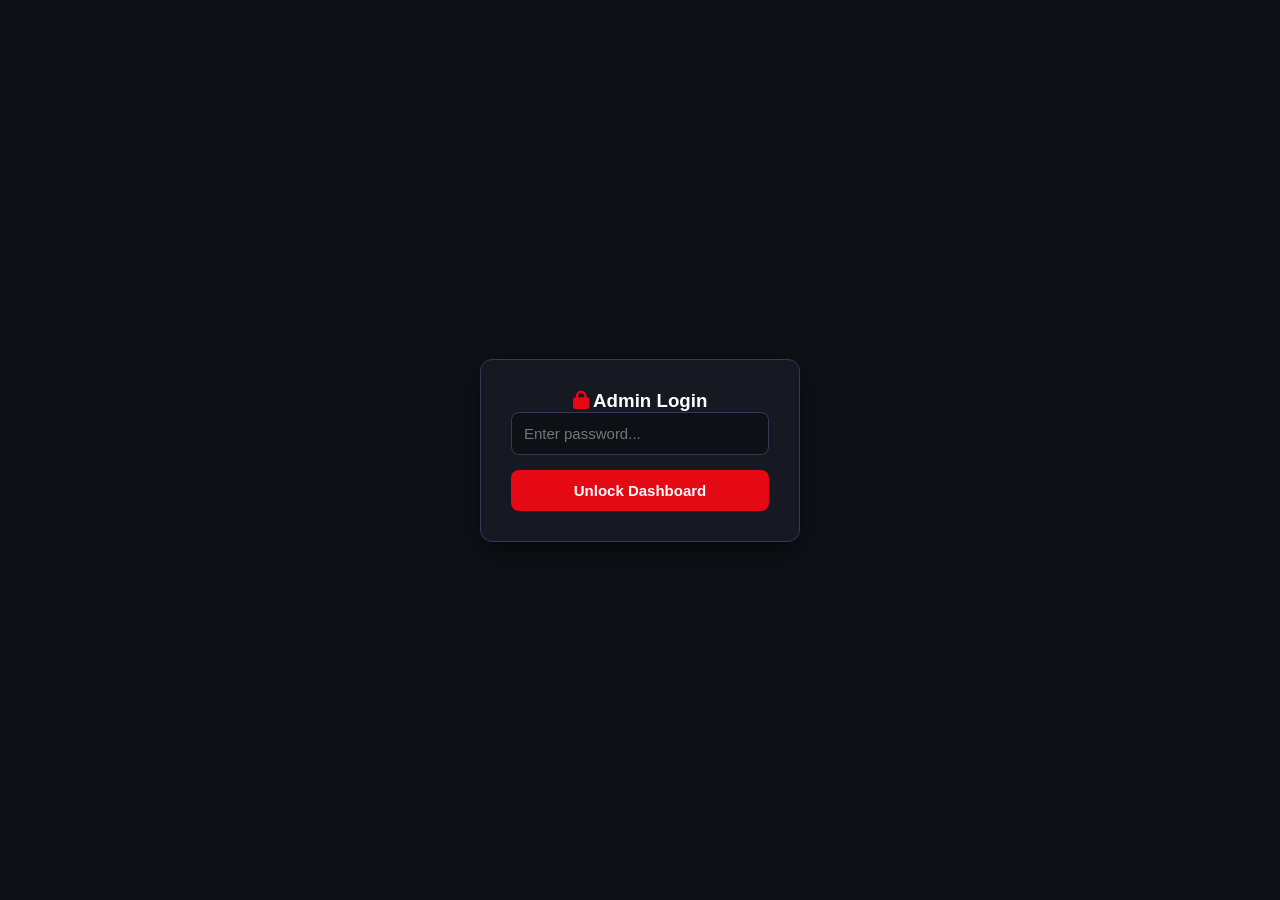
==== commit 66bea862: "Add YouTube video link functionality to admin page Added YouTube video link input and integrated it " ====
--- a/frontend/pages/admin.html
+++ b/frontend/pages/admin.html
@@ -3,7 +3,7 @@
 <head>
     <meta charset="UTF-8">
     <meta name="viewport" content="width=device-width, initial-scale=1.0">
-    <title>Admin Dashboard - FILMYZONE</title>
+    <title>Professional Admin Dashboard - FILMYZONE</title>
     <link rel="stylesheet" href="../style.css">
     <link rel="stylesheet" href="https://cdnjs.cloudflare.com/ajax/libs/font-awesome/6.4.0/css/all.min.css">
     <style>
@@ -29,13 +29,14 @@
             width: 100%; background: #e50914; color: white; border: none;
             padding: 12px; border-radius: 8px; font-weight: bold; cursor: pointer; font-size: 15px;
         }
-
-        /* Top Header */
-        header { display: flex; justify-content: space-between; align-items: center; padding: 15px 30px; background: #161822; border-bottom: 1px solid #222638; }
-
-        /* Views Container */
+        .auth-box button:hover { background: #b20710; }
+
+        /* Header */
+        header { display: flex; justify-content: space-between; align-items: center; padding: 12px 25px; background: #161822; border-bottom: 1px solid #222638; }
+
+        /* Views Layout */
         .dashboard-container { max-width: 1200px; margin: 30px auto; padding: 0 20px; display: none; }
-        .editor-container-main { max-width: 1200px; margin: 30px auto; padding: 0 20px; display: none; }
+        .editor-container-main { max-width: 1250px; margin: 20px auto; padding: 0 20px; display: none; }
 
         /* Stats Grid */
         .stats-grid { display: grid; grid-template-columns: repeat(auto-fit, minmax(220px, 1fr)); gap: 20px; margin-bottom: 30px; }
@@ -61,19 +62,45 @@
         .action-btns button { background: none; border: none; color: #b3b3b3; cursor: pointer; font-size: 15px; margin-right: 10px; }
         .action-btns button:hover { color: #e50914; }
 
-        /* Editor Layout */
-        .admin-flex { display: flex; gap: 25px; }
-        .editor-main { flex: 7; background: #161822; padding: 20px; border-radius: 10px; border: 1px solid #222638; }
-        .editor-sidebar { flex: 3; background: #161822; padding: 20px; border-radius: 10px; border: 1px solid #222638; height: fit-content; }
-        @media(max-width: 900px) { .admin-flex { flex-direction: column; } }
-
-        /* Editor Toolbars & Controls */
-        .toolbar { display: flex; flex-wrap: wrap; gap: 6px; background: #0f1016; padding: 10px; border: 1px solid #333a56; border-radius: 8px 8px 0 0; align-items: center; }
-        .toolbar button, .toolbar select, .toolbar label.toolbar-btn { background: #161822; color: #b3b3b3; border: 1px solid #333a56; padding: 6px 10px; border-radius: 4px; cursor: pointer; font-size: 13px; }
-        .toolbar button:hover { background: #e50914; color: white; }
-        .editor-box { min-height: 350px; background: #0f1016; border: 1px solid #333a56; border-top: none; border-radius: 0 0 8px 8px; padding: 15px; color: #fff; outline: none; font-size: 15px; line-height: 1.6; }
+        /* Editor Layout (~70% & ~30%) */
+        .admin-wrapper { display: flex; gap: 20px; }
+        .editor-container { flex: 7; padding: 20px; background: #161822; border: 1px solid #222638; border-radius: 10px; display: flex; flex-direction: column; }
+        .sidebar-container { flex: 3; padding: 20px; background: #161822; border: 1px solid #222638; border-radius: 10px; height: fit-content; }
+        @media(max-width: 900px) { .admin-wrapper { flex-direction: column; } }
+
+        /* Comprehensive Blogger-Style Toolbar */
+        .toolbar { display: flex; flex-wrap: wrap; gap: 5px; background: #0f1016; padding: 10px; border: 1px solid #333a56; border-radius: 8px 8px 0 0; align-items: center; }
+        .toolbar button, .toolbar select, .toolbar label.toolbar-btn, .toolbar input[type="color"] { background: #161822; color: #b3b3b3; border: 1px solid #333a56; padding: 5px 8px; border-radius: 4px; cursor: pointer; font-size: 12px; outline: none; display: inline-flex; align-items: center; gap: 4px; }
+        .toolbar button:hover, .toolbar select:hover, .toolbar label.toolbar-btn:hover { background: #e50914; color: white; border-color: #e50914; }
+        .toolbar input[type="color"] { padding: 0 3px; height: 26px; width: 30px; vertical-align: middle; }
+
+        /* Content Editable Area & HTML Textarea */
+        .editor-box { flex: 1; min-height: 420px; background: #0f1016; border: 1px solid #333a56; border-top: none; border-radius: 0 0 8px 8px; padding: 15px; color: #fff; outline: none; font-size: 15px; line-height: 1.6; overflow-y: auto; }
+        .html-textarea { flex: 1; min-height: 420px; background: #0f1016; border: 1px solid #333a56; border-top: none; border-radius: 0 0 8px 8px; padding: 15px; color: #00ffcc; outline: none; font-size: 14px; font-family: monospace; line-height: 1.6; resize: vertical; display: none; box-sizing: border-box; width: 100%; }
+
+        /* Image Wrapper with Size Controls */
+        .img-wrapper { display: inline-block; margin: 15px 5px; text-align: center; vertical-align: top; max-width: 100%; }
+        .img-wrapper img { width: 250px; border-radius: 6px; display: block; border: 2px solid #333a56; }
+        .img-controls-bar { background: #222638; padding: 4px 8px; border-radius: 0 0 6px 6px; display: flex; gap: 4px; justify-content: center; border: 1px solid #333a56; border-top: none; }
+        .img-controls-bar button { background: #161822; color: #fff; border: 1px solid #333a56; padding: 2px 6px; font-size: 11px; border-radius: 3px; cursor: pointer; }
+        .img-controls-bar button:hover { background: #e50914; }
+
+        /* Side by Side Box inside editor */
+        .side-box-container { display: flex; gap: 15px; align-items: flex-start; margin: 15px 0; background: #10121a; padding: 12px; border: 1px dashed #333a56; border-radius: 8px; position: relative; }
+        .side-box-img-area { flex: 1; min-width: 120px; max-width: 180px; text-align: center; }
+        .side-box-img-area img { width: 100%; border-radius: 6px; display: block; border: 1px solid #333a56; }
+        .side-box-text { flex: 2; outline: none; min-height: 120px; font-size: 14px; }
+
+        /* Form Controls */
         .form-control { width: 100%; background: #0f1016; border: 1px solid #333a56; padding: 10px; border-radius: 8px; color: white; outline: none; font-size: 14px; margin-top: 5px; margin-bottom: 15px; box-sizing: border-box; }
+        .form-control:focus { border-color: #e50914; }
         label { color: #b3b3b3; font-size: 13px; font-weight: 600; display: block; margin-top: 10px; }
+        
+        .btn-publish { width: 100%; background: #e50914; color: white; border: none; padding: 14px; border-radius: 8px; font-weight: bold; font-size: 15px; cursor: pointer; margin-top: 15px; }
+        .btn-publish:hover { background: #b20710; }
+        
+        .btn-backup { width: 100%; background: #222638; color: #fff; border: 1px solid #333a56; padding: 10px; border-radius: 6px; font-size: 13px; cursor: pointer; margin-top: 8px; font-weight: 600; }
+        .btn-backup:hover { background: #333a56; }
         .preview-img { width: 90px; height: 120px; object-fit: cover; border-radius: 6px; margin-top: 5px; display: none; border: 1px solid #333a56; }
     </style>
 </head>
@@ -83,13 +110,13 @@
     <div id="authOverlay">
         <div class="auth-box">
             <h3><i class="fa-solid fa-lock" style="color: #e50914;"></i> Admin Login</h3>
-            <input type="password" id="adminPassInput" placeholder="Enter password (admin123)..." onkeydown="if(event.key === 'Enter') verifyPassword()">
+            <input type="password" id="adminPassInput" placeholder="Enter password..." onkeydown="if(event.key === 'Enter') verifyPassword()">
             <button onclick="verifyPassword()">Unlock Dashboard</button>
             <p id="errorMsg" style="color: #ff4d4d; font-size: 12px; margin-top: 10px; display: none;">Galat password!</p>
         </div>
     </div>
 
-    <!-- Header -->
+    <!-- Header Navbar -->
     <header>
         <div class="logo" style="color:#e50914; font-weight:bold; font-size:18px;"><i class="fa-solid fa-blog"></i> FILMYZONE Studio</div>
         <div>
@@ -98,7 +125,7 @@
         </div>
     </header>
 
-    <!-- VIEW 1: DASHBOARD HOME (Stats + Post List) -->
+    <!-- VIEW 1: DASHBOARD OVERVIEW -->
     <div class="dashboard-container" id="dashboardView">
         <div class="dashboard-header">
             <div>
@@ -159,37 +186,101 @@
         </div>
     </div>
 
-    <!-- VIEW 2: EDITOR SECTION (Hidden by default, opens on + click) -->
+    <!-- VIEW 2: FULL FEATURED ADVANCED BLOGGER EDITOR -->
     <div class="editor-container-main" id="editorView">
-        <div style="margin-bottom: 20px; display: flex; justify-content: space-between; align-items: center;">
+        <div style="margin-bottom: 15px; display: flex; justify-content: space-between; align-items: center;">
             <button onclick="backToDashboard()" style="background: #222638; color: #fff; border: 1px solid #333a56; padding: 8px 15px; border-radius: 6px; cursor: pointer; font-size: 13px;"><i class="fa-solid fa-arrow-left"></i> Back to Dashboard</button>
-            <h2 id="editorHeading" style="margin:0; font-size: 18px; color: #e50914;">Create New Post</h2>
+            <h2 id="editorHeading" style="margin:0; font-size: 18px; color: #e50914;">Movie Content Editor</h2>
         </div>
 
         <input type="hidden" id="editIndex" value="-1">
 
-        <div class="admin-flex">
-            <!-- Left Editor -->
-            <div class="editor-main">
-                <input type="text" id="postTitle" class="form-control" placeholder="Enter Movie Title..." style="font-size: 18px; padding: 12px; font-weight: bold;">
+        <div class="admin-wrapper">
+            <!-- LEFT SIDE: ~70% Editor Workspace -->
+            <div class="editor-container">
+                <div style="display: flex; justify-content: space-between; align-items: center; margin-bottom: 12px;">
+                    <h3 style="font-size: 15px; margin: 0; border-left: 4px solid #e50914; padding-left: 10px;">Post Content</h3>
+                    <!-- Compose / HTML View Toggle Tabs -->
+                    <div style="display: flex; background: #0f1016; border: 1px solid #333a56; border-radius: 6px; overflow: hidden;">
+                        <button type="button" id="tabCompose" onclick="switchView('compose')" style="background: #e50914; color: white; border: none; padding: 5px 12px; font-size: 12px; cursor: pointer; font-weight: 600;">Compose</button>
+                        <button type="button" id="tabHtml" onclick="switchView('html')" style="background: transparent; color: #b3b3b3; border: none; padding: 5px 12px; font-size: 12px; cursor: pointer; font-weight: 600;">HTML</button>
+                    </div>
+                </div>
                 
-                <div class="toolbar">
-                    <select onchange="formatDoc('formatBlock', this.value); this.selectedIndex=0;">
-                        <option value="">Heading</option>
-                        <option value="H1">H1</option>
-                        <option value="H2">H2</option>
-                        <option value="H3">H3</option>
+                <input type="text" id="postTitle" class="form-control" placeholder="Enter Movie Title here..." style="font-size: 18px; padding: 12px; font-weight: bold;">
+
+                <!-- Comprehensive Blogger-Style Formatting Toolbar -->
+                <div id="formattingToolbar" class="toolbar">
+                    <button type="button" onclick="formatDoc('undo')" title="Undo"><i class="fa-solid fa-rotate-left"></i></button>
+                    <button type="button" onclick="formatDoc('redo')" title="Redo"><i class="fa-solid fa-rotate-right"></i></button>
+                    
+                    <select onchange="applyFontName(this.value); this.selectedIndex=0;" title="Font Family">
+                        <option value="">Font</option>
+                        <option value="Arial">Arial</option>
+                        <option value="Courier New">Courier</option>
+                        <option value="Georgia">Georgia</option>
+                        <option value="Helvetica">Helvetica</option>
+                        <option value="Times New Roman">Times</option>
+                        <option value="Verdana">Verdana</option>
                     </select>
-                    <button type="button" onclick="formatDoc('bold')"><i class="fa-solid fa-bold"></i></button>
-                    <button type="button" onclick="formatDoc('italic')"><i class="fa-solid fa-italic"></i></button>
-                    <button type="button" onclick="formatDoc('underline')"><i class="fa-solid fa-underline"></i></button>
+
+                    <select onchange="applyHeading(this.value); this.selectedIndex=0;" title="Paragraph Style">
+                        <option value="">Style</option>
+                        <option value="p">Normal</option>
+                        <option value="H1">Heading 1</option>
+                        <option value="H2">Heading 2</option>
+                        <option value="H3">Heading 3</option>
+                    </select>
+
+                    <select onchange="changeTextSize(this.value); this.selectedIndex=0;" title="Text Size">
+                        <option value="">Size</option>
+                        <option value="12px">12px</option>
+                        <option value="16px">16px</option>
+                        <option value="20px">20px</option>
+                        <option value="24px">24px</option>
+                        <option value="30px">30px</option>
+                    </select>
+
+                    <button type="button" onclick="formatDoc('bold')" title="Bold"><i class="fa-solid fa-bold"></i></button>
+                    <button type="button" onclick="formatDoc('italic')" title="Italic"><i class="fa-solid fa-italic"></i></button>
+                    <button type="button" onclick="formatDoc('underline')" title="Underline"><i class="fa-solid fa-underline"></i></button>
+                    <button type="button" onclick="formatDoc('strikeThrough')" title="Strikethrough"><i class="fa-solid fa-strikethrough"></i></button>
+                    
+                    <label title="Text Color"><i class="fa-solid fa-font"></i> <input type="color" onchange="formatDoc('foreColor', this.value)"></label>
+                    <label title="Highlight Color"><i class="fa-solid fa-highlighter"></i> <input type="color" onchange="formatDoc('hiliteColor', this.value)" value="#ffff00"></label>
+
+                    <button type="button" onclick="insertLink()" title="Insert Link"><i class="fa-solid fa-link"></i></button>
+                    
+                    <button type="button" onclick="formatDoc('justifyLeft')" title="Align Left"><i class="fa-solid fa-align-left"></i></button>
+                    <button type="button" onclick="formatDoc('justifyCenter')" title="Align Center"><i class="fa-solid fa-align-center"></i></button>
+                    <button type="button" onclick="formatDoc('justifyRight')" title="Align Right"><i class="fa-solid fa-align-right"></i></button>
+                    <button type="button" onclick="formatDoc('justifyFull')" title="Justify"><i class="fa-solid fa-align-justify"></i></button>
+
+                    <button type="button" onclick="formatDoc('insertUnorderedList')" title="Bullet List"><i class="fa-solid fa-list-ul"></i></button>
+                    <button type="button" onclick="formatDoc('insertOrderedList')" title="Numbered List"><i class="fa-solid fa-list-ol"></i></button>
+                    <button type="button" onclick="applyBlockquote()" title="Quote"><i class="fa-solid fa-quote-right"></i></button>
+
+                    <label class="toolbar-btn" onclick="saveCurrentSelection()" title="Add Image">
+                        <i class="fa-solid fa-image"></i> Image
+                        <input type="file" accept="image/*" style="display:none;" onchange="insertGalleryImage(event)">
+                    </label>
+
+                    <label class="toolbar-btn" style="background: #222638; border-color: #e50914;" onclick="saveCurrentSelection()" title="Image + Text Box">
+                        <i class="fa-solid fa-columns"></i> Side-Box
+                        <input type="file" accept="image/*" style="display:none;" onchange="insertSideBox(event)">
+                    </label>
                 </div>
-                <div id="editorContent" class="editor-box" contenteditable="true" placeholder="Type movie details here..."></div>
+
+                <!-- Editable Typing Box (Compose View) -->
+                <div id="editorContent" class="editor-box" contenteditable="true" placeholder="Yahan movie ki details likhein..." onmouseup="saveCurrentSelection()" onkeyup="saveCurrentSelection()"></div>
+                
+                <!-- Raw HTML Code Editor (HTML View) -->
+                <textarea id="htmlEditor" class="html-textarea" placeholder="HTML code yahan dikhega..."></textarea>
             </div>
 
-            <!-- Right Settings Sidebar -->
-            <div class="editor-sidebar">
-                <h3 style="font-size: 15px; margin-top:0; border-bottom: 1px solid #333a56; padding-bottom: 8px;"><i class="fa-solid fa-gear"></i> Settings</h3>
+            <!-- RIGHT SIDE: ~30% Sidebar Settings -->
+            <div class="sidebar-container">
+                <h3 style="font-size: 15px; margin-bottom: 12px; color: #fff; border-bottom: 1px solid #333a56; padding-bottom: 8px;"><i class="fa-solid fa-gear"></i> Post Settings</h3>
 
                 <label>Post Status</label>
                 <select id="postStatus" class="form-control">
@@ -197,7 +288,7 @@
                     <option value="draft">Save as Draft</option>
                 </select>
 
-                <label>Category</label>
+                <label>Category / Genre Type</label>
                 <select id="movieCategory" class="form-control">
                     <option value="action">Action</option>
                     <option value="sci-fi">Sci-Fi</option>
@@ -206,26 +297,36 @@
                 </select>
 
                 <label>IMDb Rating</label>
-                <input type="text" id="movieRating" class="form-control" value="8.8">
-
-                <label>Genre & Year</label>
-                <input type="text" id="movieGenre" class="form-control" value="Action • 2026">
-
-                <label>Main Poster</label>
-                <input type="file" class="form-control" accept="image/*" onchange="previewMainPoster(event)" style="padding: 5px;">
-                <img id="posterPreview" class="preview-img" alt="Preview">
+                <input type="text" id="movieRating" class="form-control" placeholder="e.g. 8.8">
+
+                <label>Genre & Year Subtitle</label>
+                <input type="text" id="movieGenre" class="form-control" placeholder="e.g. Action / Sci-Fi • 2026">
+
+                <label>Main Poster (Gallery Upload)</label>
+                <input type="file" class="form-control" accept="image/*" onchange="previewMainPoster(event)" style="padding: 6px;">
+                <img id="posterPreview" class="preview-img" alt="Poster Preview">
                 <input type="hidden" id="moviePosterBase64">
 
+                <label>YouTube Video Link / ID</label>
+                <input type="text" id="movieYtLink" class="form-control" placeholder="e.g. https://youtu.be/XYZ...">
+
                 <label>Download Link</label>
-                <input type="url" id="movieLink" class="form-control" placeholder="https://...">
-
-                <button type="button" onclick="savePost()" style="width:100%; background:#e50914; color:white; border:none; padding:12px; border-radius:8px; font-weight:bold; cursor:pointer; margin-top:15px;"><i class="fa-solid fa-save"></i> Save Post</button>
+                <input type="url" id="movieLink" class="form-control" placeholder="https://drive.google.com/...">
+
+                <button type="button" class="btn-publish" onclick="savePost()"><i class="fa-solid fa-paper-plane"></i> Save & Publish</button>
+
+                <!-- Data Backup & Recovery Section -->
+                <hr style="border-color: #333a56; margin: 20px 0;">
+                <h4 style="font-size: 13px; color: #b3b3b3; margin-bottom: 8px;"><i class="fa-solid fa-database"></i> Data Backup & Recovery</h4>
+                <button type="button" class="btn-backup" onclick="exportBackup()"><i class="fa-solid fa-download"></i> Export Backup (JSON)</button>
+                <button type="button" class="btn-backup" onclick="document.getElementById('importFile').click()"><i class="fa-solid fa-upload"></i> Import Backup</button>
+                <input type="file" id="importFile" style="display:none" accept=".json" onchange="importBackup(event)">
             </div>
         </div>
     </div>
 
     <script>
-        const ADMIN_PASSWORD = "admin123";
+        const ADMIN_PASSWORD = "200301";
 
         window.addEventListener('DOMContentLoaded', () => {
             if (sessionStorage.getItem('filmyzone_admin_logged') === 'true') {
@@ -234,7 +335,7 @@
         });
 
         function verifyPassword() {
-            const inputVal = document.getElementById('adminPassInput').value;
+            const inputVal = document.getElementById('adminPassInput').value.trim();
             if (inputVal === ADMIN_PASSWORD) {
                 sessionStorage.setItem('filmyzone_admin_logged', 'true');
                 unlockDashboard();
@@ -303,6 +404,7 @@
             document.getElementById('editorContent').innerHTML = '';
             document.getElementById('movieRating').value = '8.8';
             document.getElementById('movieGenre').value = 'Action • 2026';
+            document.getElementById('movieYtLink').value = '';
             document.getElementById('movieLink').value = '';
             document.getElementById('moviePosterBase64').value = '';
             document.getElementById('posterPreview').style.display = 'none';
@@ -324,6 +426,7 @@
             document.getElementById('movieCategory').value = m.category || 'action';
             document.getElementById('movieRating').value = m.rating || '8.8';
             document.getElementById('movieGenre').value = m.genre || '';
+            document.getElementById('movieYtLink').value = m.ytLink || '';
             document.getElementById('movieLink').value = m.link || '';
             document.getElementById('postStatus').value = m.status || 'published';
             
@@ -350,15 +453,207 @@
             }
         }
 
+        // --- COMPREHENSIVE ADVANCED EDITOR LOGIC ---
+        let savedRange = null;
+        let currentView = 'compose';
+
+        function switchView(view) {
+            const editor = document.getElementById('editorContent');
+            const htmlArea = document.getElementById('htmlEditor');
+            const toolbar = document.getElementById('formattingToolbar');
+            const tabCompose = document.getElementById('tabCompose');
+            const tabHtml = document.getElementById('tabHtml');
+
+            if (view === 'html') {
+                htmlArea.value = editor.innerHTML;
+                editor.style.display = 'none';
+                htmlArea.style.display = 'block';
+                toolbar.style.display = 'none';
+                
+                tabHtml.style.background = '#e50914';
+                tabHtml.style.color = '#fff';
+                tabCompose.style.background = 'transparent';
+                tabCompose.style.color = '#b3b3b3';
+                currentView = 'html';
+            } else {
+                editor.innerHTML = htmlArea.value;
+                htmlArea.style.display = 'none';
+                editor.style.display = 'block';
+                toolbar.style.display = 'flex';
+                
+                tabCompose.style.background = '#e50914';
+                tabCompose.style.color = '#fff';
+                tabHtml.style.background = 'transparent';
+                tabHtml.style.color = '#b3b3b3';
+                currentView = 'compose';
+            }
+        }
+
+        function saveCurrentSelection() {
+            if (currentView !== 'compose') return;
+            const selection = window.getSelection();
+            if (selection.rangeCount > 0) {
+                const range = selection.getRangeAt(0);
+                if (document.getElementById('editorContent').contains(range.commonAncestorContainer)) {
+                    savedRange = range;
+                }
+            }
+        }
+
+        function restoreSelectionAndInsert(htmlString) {
+            const editor = document.getElementById('editorContent');
+            editor.focus();
+            const selection = window.getSelection();
+            
+            if (savedRange) {
+                selection.removeAllRanges();
+                selection.addRange(savedRange);
+            } else {
+                const range = document.createRange();
+                range.selectNodeContents(editor);
+                range.collapse(false);
+                selection.removeAllRanges();
+                selection.addRange(range);
+            }
+
+            if (document.queryCommandSupported('insertHTML')) {
+                document.execCommand('insertHTML', false, htmlString);
+            } else {
+                const range = selection.getRangeAt(0);
+                const el = document.createElement('div');
+                el.innerHTML = htmlString;
+                const frag = document.createDocumentFragment();
+                let node;
+                while ((node = el.firstChild)) {
+                    frag.appendChild(node);
+                }
+                range.deleteContents();
+                range.insertNode(frag);
+            }
+            saveCurrentSelection();
+        }
+
+        function formatDoc(cmd, value = null) {
+            document.execCommand(cmd, false, value);
+        }
+
+        function applyFontName(font) {
+            if (!font) return;
+            document.execCommand('fontName', false, font);
+        }
+
+        function applyHeading(tag) {
+            if (!tag) return;
+            document.execCommand('formatBlock', false, '<' + tag + '>');
+        }
+
+        function applyBlockquote() {
+            document.execCommand('formatBlock', false, '<blockquote>');
+        }
+
+        function insertLink() {
+            const url = prompt("Enter Link URL:", "https://");
+            if (url) {
+                document.execCommand('createLink', false, url);
+            }
+        }
+
+        function changeTextSize(size) {
+            if (!size) return;
+            const selection = window.getSelection();
+            if (!selection.rangeCount) return;
+            const range = selection.getRangeAt(0);
+            const span = document.createElement('span');
+            span.style.fontSize = size;
+            try {
+                span.appendChild(range.extractContents());
+                range.insertNode(span);
+                selection.removeAllRanges();
+                selection.addRange(range);
+            } catch(e) {
+                document.execCommand('fontSize', false, '4');
+            }
+        }
+
+        function insertGalleryImage(event) {
+            const file = event.target.files[0];
+            if (file) {
+                const reader = new FileReader();
+                reader.onload = function(e) {
+                    const base64 = e.target.result;
+                    const wrapperHtml = `
+                        <div class="img-wrapper" contenteditable="false">
+                            <img src="${base64}" alt="Image">
+                            <div class="img-controls-bar">
+                                <button type="button" onclick="changeImgSize(this, '150px')">Small</button>
+                                <button type="button" onclick="changeImgSize(this, '280px')">Med</button>
+                                <button type="button" onclick="changeImgSize(this, '100%')">Full</button>
+                                <button type="button" onclick="this.closest('.img-wrapper').remove()" style="color:#ff4d4d;"><i class="fa-solid fa-trash"></i></button>
+                            </div>
+                        </div><p><br></p>
+                    `;
+                    restoreSelectionAndInsert(wrapperHtml);
+                };
+                reader.readAsDataURL(file);
+            }
+        }
+
+        function changeImgSize(btn, widthVal) {
+            const wrapper = btn.closest('.img-wrapper');
+            const img = wrapper.querySelector('img');
+            if(widthVal === '100%') {
+                img.style.width = '100%';
+            } else {
+                img.style.width = widthVal;
+            }
+        }
+
+        function insertSideBox(event) {
+            const file = event.target.files[0];
+            if (file) {
+                const reader = new FileReader();
+                reader.onload = function(e) {
+                    const base64 = e.target.result;
+                    const sideBoxHtml = `
+                        <div class="side-box-container" contenteditable="false">
+                            <div class="side-box-img-area">
+                                <img src="${base64}" alt="Movie Poster" style="width: 130px;">
+                                <div class="img-controls-bar">
+                                    <button type="button" onclick="changeSideBoxImgSize(this, '90px')">S</button>
+                                    <button type="button" onclick="changeSideBoxImgSize(this, '130px')">M</button>
+                                    <button type="button" onclick="changeSideBoxImgSize(this, '100%')">Full</button>
+                                </div>
+                            </div>
+                            <div class="side-box-text" contenteditable="true">
+                                <p><strong>Movie Name:</strong> </p>
+                                <p><strong>Release Year:</strong> </p>
+                                <p><strong>Genre:</strong> </p>
+                            </div>
+                            <button type="button" onclick="this.closest('.side-box-container').remove()" style="position: absolute; top: 8px; right: 8px; background: #e50914; color: #fff; border: none; padding: 2px 6px; border-radius: 4px; cursor: pointer; font-size: 11px;"><i class="fa-solid fa-trash"></i></button>
+                        </div><p><br></p>
+                    `;
+                    restoreSelectionAndInsert(sideBoxHtml);
+                };
+                reader.readAsDataURL(file);
+            }
+        }
+
+        function changeSideBoxImgSize(btn, widthVal) {
+            const container = btn.closest('.side-box-img-area');
+            const img = container.querySelector('img');
+            img.style.width = widthVal;
+        }
+
         function previewMainPoster(event) {
             const file = event.target.files[0];
             if (file) {
                 const reader = new FileReader();
                 reader.onload = function(e) {
-                    document.getElementById('moviePosterBase64').value = e.target.result;
-                    const prev = document.getElementById('posterPreview');
-                    prev.src = e.target.result;
-                    prev.style.display = 'block';
+                    const base64 = e.target.result;
+                    document.getElementById('moviePosterBase64').value = base64;
+                    const preview = document.getElementById('posterPreview');
+                    preview.src = base64;
+                    preview.style.display = 'block';
                 };
                 reader.readAsDataURL(file);
             }
@@ -366,11 +661,14 @@
 
         function savePost() {
             const title = document.getElementById('postTitle').value;
-            const description = document.getElementById('editorContent').innerHTML;
+            const description = currentView === 'html' 
+                ? document.getElementById('htmlEditor').value 
+                : document.getElementById('editorContent').innerHTML;
             const category = document.getElementById('movieCategory').value;
             const rating = document.getElementById('movieRating').value;
             const genre = document.getElementById('movieGenre').value;
             const poster = document.getElementById('moviePosterBase64').value;
+            const ytLink = document.getElementById('movieYtLink').value;
             const link = document.getElementById('movieLink').value;
             const status = document.getElementById('postStatus').value;
             const editIndex = parseInt(document.getElementById('editIndex').value);
@@ -383,15 +681,13 @@
             let movies = JSON.parse(localStorage.getItem('filmyzone_movies')) || [];
 
             if (editIndex >= 0) {
-                // Update existing
                 movies[editIndex] = {
                     ...movies[editIndex],
-                    title, description, category, rating, genre, poster: poster || movies[editIndex].poster, link, status
+                    title, description, category, rating, genre, poster: poster || movies[editIndex].poster, ytLink, link, status
                 };
             } else {
-                // Create new with initial views = 0
                 const newPost = {
-                    title, description, category, rating, genre, poster: poster || 'https://via.placeholder.com/250x350', link, status, views: 0
+                    title, description, category, rating, genre, poster: poster || 'https://via.placeholder.com/250x350', ytLink, link, status, views: 0
                 };
                 movies.push(newPost);
             }
@@ -401,8 +697,34 @@
             backToDashboard();
         }
 
-        function formatDoc(cmd, val = null) {
-            document.execCommand(cmd, false, val);
+        // Export Backup JSON
+        function exportBackup() {
+            const data = localStorage.getItem('filmyzone_movies') || '[]';
+            const blob = new Blob([data], { type: 'application/json' });
+            const url = URL.createObjectURL(blob);
+            const a = document.createElement('a');
+            a.href = url;
+            a.download = 'filmyzone_backup.json';
+            a.click();
+        }
+
+        // Import Backup JSON
+        function importBackup(event) {
+            const file = event.target.files[0];
+            if (file) {
+                const reader = new FileReader();
+                reader.onload = function(e) {
+                    try {
+                        JSON.parse(e.target.result);
+                        localStorage.setItem('filmyzone_movies', e.target.result);
+                        alert('Backup successfully restore ho gaya hai!');
+                        location.reload();
+                    } catch (err) {
+                        alert('Invalid JSON backup file!');
+                    }
+                };
+                reader.readAsText(file);
+            }
         }
     </script>
 </body>
--- a/frontend/style.css
+++ b/frontend/style.css
@@ -187,8 +187,9 @@
 
 .movie-poster img {
     width: 100%;
-    height: 100%;
-    object-fit: cover;
+    height: 320px; /* ya jitni bhi fixed height ho */
+    object-fit: contain; /* 'cover' ki jagah 'contain' ya 'fill' karein */
+    background-color: #0f1016; /* agar poster chhota ho toh background match karne ke liye */
 }
 
 .rating {
